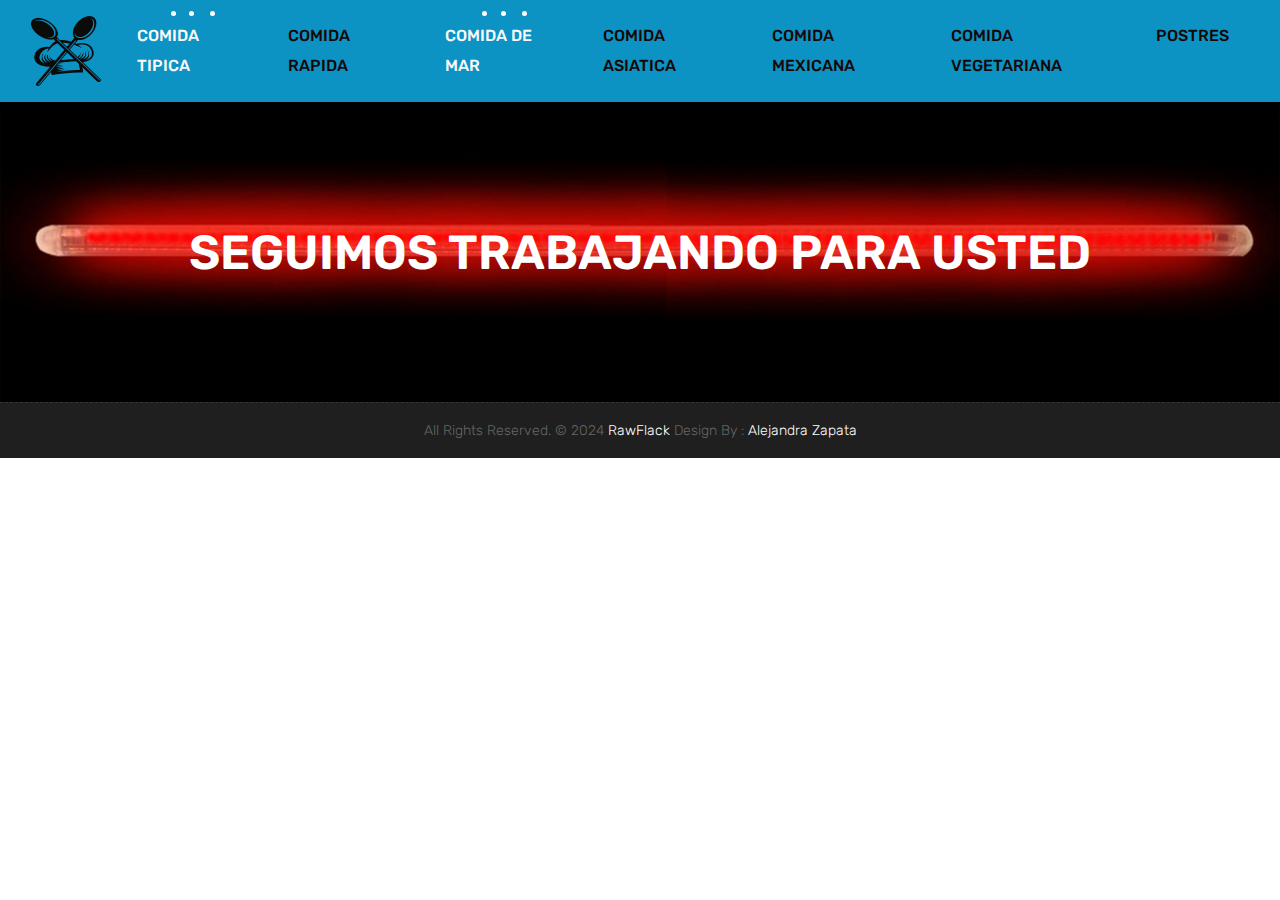
==== comidademar.html @ c29a2902 "Initial commit" ====
<!DOCTYPE html>
<html lang="es">

    <!-- Basic -->
    <meta charset="utf-8">
    <meta http-equiv="X-UA-Compatible" content="IE=edge">   
   
    <!-- Mobile Metas -->
    <meta name="viewport" content="width=device-width, initial-scale=1">
 
     <!-- Site Metas -->
    <title>RawFlack</title>  
    <meta name="keywords" content="">
    <meta name="description" content="">
    <meta name="author" content="">

    <!-- Site Icons -->
    <link rel="shortcut icon" href="Logo.png" type="image/x-icon" />
    <link rel="apple-touch-icon" href="images/apple-touch-icon.png">

    <!-- Bootstrap CSS -->
    <link rel="stylesheet" href="css/bootstrap.min.css">
    <!-- Site CSS -->
    <link rel="stylesheet" href="style.css">
    <!-- ALL VERSION CSS -->
    <link rel="stylesheet" href="css/versions.css">
    <!-- Responsive CSS -->
    <link rel="stylesheet" href="css/responsive.css">
    <!-- Custom CSS -->
    <link rel="stylesheet" href="css/custom.css">

    <!-- Modernizer for Portfolio -->
    <script src="js/modernizer.js"></script>

    <!--[if lt IE 9]>
      <script src="https://oss.maxcdn.com/libs/html5shiv/3.7.0/html5shiv.js"></script>
      <script src="https://oss.maxcdn.com/libs/respond.js/1.4.2/respond.min.js"></script>
    <![endif]-->

</head>
<body class="host_version"> 

	<!-- Modal -->
	<div class="modal fade" id="login" tabindex="-1" role="dialog" aria-labelledby="myModalLabel">
	  <div class="modal-dialog modal-dialog-centered modal-lg" role="document">
		<div class="modal-content">
			<div class="modal-header tit-up">
				<button type="button" class="close" data-dismiss="modal" aria-hidden="true">&times;</button>
				<h4 class="modal-title">Customer Login</h4>
			</div>
			<div class="modal-body customer-box">
				<!-- Nav tabs -->
				<ul class="nav nav-tabs">
					<li><a class="active" href="#Login" data-toggle="tab">Ingresar</a></li>
					<li><a href="#Registration" data-toggle="tab">Resgistrarse</a></li>
				</ul>
				<!-- Tab panes -->
				<div class="tab-content">
					<div class="tab-pane active" id="Login">
						<form role="form" class="form-horizontal">
							<div class="form-group">
								<div class="col-sm-12">
									<input class="form-control" id="email1" placeholder="Name" type="text">
								</div>
							</div>
							<div class="form-group">
								<div class="col-sm-12">
									<input class="form-control" id="exampleInputPassword1" placeholder="Email" type="email">
								</div>
							</div>
							<div class="row">
								<div class="col-sm-10">
									<button type="submit" class="btn btn-light btn-radius btn-brd grd1">
										Submit
									</button>
									<a class="for-pwd" href="javascript:;">Forgot your password?</a>
								</div>
							</div>
						</form>
					</div>
					<div class="tab-pane" id="Registration">
						<form role="form" class="form-horizontal">
							<div class="form-group">
								<div class="col-sm-12">
									<input class="form-control" placeholder="Name" type="text">
								</div>
							</div>
							<div class="form-group">
								<div class="col-sm-12">
									<input class="form-control" id="email" placeholder="Email" type="email">
								</div>
							</div>
							<div class="form-group">
								<div class="col-sm-12">
									<input class="form-control" id="mobile" placeholder="Mobile" type="email">
								</div>
							</div>
							<div class="form-group">
								<div class="col-sm-12">
									<input class="form-control" id="password" placeholder="Password" type="password">
								</div>
							</div>
							<div class="row">							
								<div class="col-sm-10">
									<button type="button" class="btn btn-light btn-radius btn-brd grd1">
										Guardar &amp; Continuar
									</button>
									<button type="button" class="btn btn-light btn-radius btn-brd grd1">
										Cancelar</button>
								</div>
							</div>
						</form>
					</div>
				</div>
			</div>
		</div>
	  </div>
	</div>

    <!-- LOADER -->
	<div id="preloader">
		<div class="loader-container">
			<div class="progress-br float shadow">
				<div class="progress__item"></div>
			</div>
		</div>
	</div>
	<!-- END LOADER -->	

   <!-- Start header -->
   <header class="top-navbar">
	<nav class="navbar navbar-expand-lg navbar-light bg-light">     
		<div class="container-fluid">
			<a class="navbar-brand" href="index.html">
				<img src="Logo.png" width="70" height="70"/>
			</a>
			<button class="navbar-toggler" type="button" data-toggle="collapse" data-target="#navbars-host" aria-controls="navbars-rs-food" aria-expanded="false" aria-label="Toggle navigation">
				<span class="icon-bar"></span>
				<span class="icon-bar"></span>
				<span class="icon-bar"></span>
			</button>
			<div class="collapse navbar-collapse" id="navbars-host">
				<ul class="navbar-nav ml-auto">
					<li class="nav-item active"><a class="nav-link" href="ComidaTipica.html">COMIDA TIPICA</a></li>
					<li class="nav-item"><a class="nav-link" href="ComidaRapida.html">COMIDA RAPIDA</a></li>
					<li class="nav-item active"><a class="nav-link" href="Comidademar.html">COMIDA DE MAR</a></li>
					<li class="nav-item"><a class="nav-link" href="Comidaasiatica.html">COMIDA ASIATICA</a></li>
					<li class="nav-item"><a class="nav-link" href="Comidamexicana.html">COMIDA MEXICANA</a></li>
					<li class="nav-item"><a class="nav-link" href="comidavegetariana.html">COMIDA VEGETARIANA</a></li>
					<li class="nav-item"><a class="nav-link" href="postres.html">POSTRES</a></li>
			</div>
		</div>
	</nav>
</header>
	<!-- End header -->
	
	<div class="all-title-box"> 
		<div class="container text-center">
			<h1>SEGUIMOS TRABAJANDO PARA USTED<span class="m_1"></span></h1>
		</div>
	</div>
	

				
            </div><!-- end row -->
        </div><!-- end container -->
    </div><!-- end section -->
 
</div>
                       
</div><!-- end clearfix -->
</div><!-- end col -->

</div><!-- end row -->
</div><!-- end container -->
</footer><!-- end footer -->

      <div class="copyrights">
        <div class="container">
            <div class="footer-distributed">
                <div class="footer-center">                   
                    <p class="footer-company-name">All Rights Reserved. &copy; 2024 <a href="#">RawFlack</a> Design By : <a href="https://html.design/">Alejandra Zapata</a></p>
                </div>
            </div>
        </div><!-- end container -->
    </div><!-- end copyrights -->

	<a href="#" id="scroll-to-top" class="dmtop global-radius"><i class="fa fa-angle-up"></i></a>

    <script src="js/all.js"></script>
    <!-- ALL PLUGINS -->
    <script src="js/custom.js"></script>
	<script src="js/timeline.min.js"></script>
	<script>
		timeline(document.querySelectorAll('.timeline'), {
			forceVerticalMode: 700,
			mode: 'horizontal',
			verticalStartPosition: 'left',
			visibleItems: 4
		});
	</script>
</body>
</html>
---- style.css ----
/*------------------------------------------------------------------
    IMPORT FONTS
-------------------------------------------------------------------*/

@import url('https://fonts.googleapis.com/css?family=Rubik:300,300i,400,400i,500,500i,700,700i,900,900i');

/*------------------------------------------------------------------
    IMPORT FILES
-------------------------------------------------------------------*/

@import url(css/animate.css);
@import url(css/animate.min.css);
@import url(css/bootstrap-touch-slider.css);
@import url(css/flaticon.css);
@import url(css/timeline.min.css);
@import url(css/prettyPhoto.css);
@import url(css/owl.carousel.css);
@import url(css/font-awesome.min.css);

/*------------------------------------------------------------------
    SKELETON
-------------------------------------------------------------------*/

body {
    color: #333333;
    font-size: 14px;
    font-family: 'Rubik', sans-serif;
    line-height: 1.80857;
}

body.demos .section {
    background: url(images/bg.png) repeat top center #f2f3f5;
}

body.demos .section-title img {
    max-width: 280px;
    display: block;
    margin: 10px auto;
}

a h2 {
    color:#3366BB
}

body.demos .service-widget h3 {
    border-bottom: 1px solid #ededed;
    font-size: 18px;
    padding: 20px 0;
    background-color: #ffffff;
}

body.demos .service-widget {
    margin: 0 0 30px;
    padding: 30px;
    background-color: #fff
}

body.demos .container-fluid {
    max-width: 1080px
}

html, body{
	height: 100%;
}


a {
    color: #1f1f1f;
    text-decoration: none !important;
    outline: none !important;
    -webkit-transition: all .3s ease-in-out;
    -moz-transition: all .3s ease-in-out;
    -ms-transition: all .3s ease-in-out;
    -o-transition: all .3s ease-in-out;
    transition: all .3s ease-in-out;
}

h1,
h2,
h3,
h4,
h5,
h6 {
    letter-spacing: 0;
    font-weight: normal;
    position: relative;
    padding: 0 0 10px 0;
    font-weight: normal;
    line-height: 120% !important;
    color: #1f1f1f;
    margin: 0
}

h1 {
    font-size: 24px
}

h2 {
    font-size: 22px
}

h3 {
    font-size: 18px
}

h4 {
    font-size: 16px
}

h5 {
    font-size: 14px
}

h6 {
    font-size: 13px
}

h1 a,
h2 a,
h3 a,
h4 a,
h5 a,
h6 a {
    color: #212121;
    text-decoration: none!important;
    opacity: 1
}

h1 a:hover,
h2 a:hover,
h3 a:hover,
h4 a:hover,
h5 a:hover,
h6 a:hover {
    opacity: .8
}

a {
    color: #1f1f1f;
    text-decoration: none;
    outline: none;
}

a,
.btn {
    text-decoration: none !important;
    outline: none !important;
    -webkit-transition: all .3s ease-in-out;
    -moz-transition: all .3s ease-in-out;
    -ms-transition: all .3s ease-in-out;
    -o-transition: all .3s ease-in-out;
    transition: all .3s ease-in-out;
}

.btn-custom {
    margin-top: 20px;
    background-color: transparent !important;
    border: 2px solid #ddd;
    padding: 12px 40px;
    font-size: 16px;
}

.lead {
    font-size: 18px;
    line-height: 30px;
    color: #767676;
    margin: 0;
    padding: 0;
}

blockquote {
    margin: 20px 0 20px;
    padding: 30px;
}


/*------------------------------------------------------------------
    WP CORE
-------------------------------------------------------------------*/

.first {
    clear: both
}

.last {
    margin-right: 0
}

.alignnone {
    margin: 5px 20px 20px 0;
}

.aligncenter,
div.aligncenter {
    display: block;
    margin: 5px auto 5px auto;
}

.alignright {
    float: right;
    margin: 10px 0 20px 20px;
}

.alignleft {
    float: left;
    margin: 10px 20px 20px 0;
}

a img.alignright {
    float: right;
    margin: 10px 0 20px 20px;
}

a img.alignnone {
    margin: 10px 20px 20px 0;
}

a img.alignleft {
    float: left;
    margin: 10px 20px 20px 0;
}

a img.aligncenter {
    display: block;
    margin-left: auto;
    margin-right: auto
}

.wp-caption {
    background: #fff;
    border: 1px solid #f0f0f0;
    max-width: 96%;
    /* Image does not overflow the content area */
    padding: 5px 3px 10px;
    text-align: center;
}

.wp-caption.alignnone {
    margin: 5px 20px 20px 0;
}

.wp-caption.alignleft {
    margin: 5px 20px 20px 0;
}

.wp-caption.alignright {
    margin: 5px 0 20px 20px;
}

.wp-caption img {
    border: 0 none;
    height: auto;
    margin: 0;
    max-width: 98.5%;
    padding: 0;
    width: auto;
}

.wp-caption p.wp-caption-text {
    font-size: 11px;
    line-height: 17px;
    margin: 0;
    padding: 0 4px 5px;
}


/* Text meant only for screen readers. */

.screen-reader-text {
    clip: rect(1px, 1px, 1px, 1px);
    position: absolute !important;
    height: 1px;
    width: 1px;
    overflow: hidden;
}

.screen-reader-text:focus {
    background-color: #f1f1f1;
    border-radius: 3px;
    box-shadow: 0 0 2px 2px rgba(0, 0, 0, 0.6);
    clip: auto !important;
    color: #21759b;
    display: block;
    font-size: 14px;
    font-size: 0.875rem;
    font-weight: bold;
    height: auto;
    left: 5px;
    line-height: normal;
    padding: 15px 23px 14px;
    text-decoration: none;
    top: 5px;
    width: auto;
    z-index: 100000;
    /* Above WP toolbar. */
}

/*------------------------------------------------------------------
    LOADER
-------------------------------------------------------------------*/

.loader-container {
  position: absolute;
  top: 0;
  left: 0;
  width: 100%;
  height: 100%;
  z-index:8888;
}
.loader-container:before {
  content: '';
  position: absolute;
  top: 0;
  left: 0;
  width: 100%;
  height: 50%;
  background: #ee1224;
  z-index: -1;
  transition: top 1.2s linear 3.1s;
}
.loader-container:after {
  content: '';
  position: absolute;
  bottom: 0;
  left: 0;
  width: 100%;
  height: 50%;
  background: #ee1224;
  z-index: -1;
  transition: bottom 1.2s linear 3.1s;
}
.loader-container.done:before {
  top: -50%;
}
.loader-container.done:after {
  bottom: -50%;
}

.progress-br {
  position: absolute;
  top: 50%;
  left: 50%;
  transform: translateX(-50%) translateY(-50%);
  transform-origin: center;
}
.progress-br .progress__item {
  text-align: center;
  width: 100px;
  height: 100px;
  line-height: 100px;
  border: 2px solid #fff;
  border-radius: 50%;
}
.progress-br .progress__item:before {
  content: '';
  position: absolute;
  top: 0;
  left: 50%;
  margin-top: -3px;
  margin-left: 0px;
  width: 50px;
  height: 50px;
  border-top: solid 10px #fff;
  border-right: solid 10px #fff;
  border-top-right-radius: 100%;
  transform-origin: left bottom;
  -webkit-animation: spin 3s linear infinite;
}
.progress-br.float .progress__item:before {
  border-top-width: 50px;
  margin-top: 0px;
  height: 50px;
}

.progress-br.float.shadow:before {
  border-top-width: 50px;
  margin-top: -50px;
  height: 50px;
}
.progress-br.shadow:before {
  content: '';
  position: absolute;
  top: 50%;
  left: 50%;
  margin: -50px 0 0 50px;
  width: 50px;
  height: 50px;
  border-top: solid 10px #6e912d;
  border-right: solid 10px #6e912d;
  border-top-right-radius: 100%;
  z-index: -1;
  transform-origin: left bottom;
  -webkit-animation: spin 3s linear infinite;
}
.progress-br.shadow:after {
  content: '';
  position: absolute;
  top: 50%;
  left: 50%;
  width: 100px;
  height: 100px;
  color: #6e912d;
  text-align: center;
  line-height: 100px;
  border: 2px solid #6e912d;
  border-radius: 50%;
  margin: -50px 0 0 -0px;
  z-index: -1;
  transform-origin: center;
}
.progress-br.done .progress__item {
  opacity: 0;
  -webkit-animation: done 3.1s;
  transition: opacity 0.3s linear 3.1s;
}
.progress-br.done .progress__item:before {
  display: none;
}
.progress-br.done:before {
  display: none;
}
.progress-br.done:after {
  opacity: 0;
  -webkit-animation: done 3.1s;
  transition: opacity 0.15s linear 3.1s;
}

@-webkit-keyframes done {
  10% {
    transform: scale(1.1);
  }
  20% {
    transform: scale(0.9);
  }
  30% {
    transform: scale(1.07);
  }
  40% {
    transform: scale(0.93);
  }
  50% {
    transform: scale(1.04);
  }
  60% {
    transform: scale(0.97);
  }
  80% {
    transform: scale(1.01);
  }
  90% {
    transform: scale(0.99);
  }
  100% {
    transform: scale(1);
  }
}
@-webkit-keyframes spin {
  100% {
    -webkit-transform: rotate(360deg);
  }
}

.shadow{
	box-shadow: none !important;
}

/*------------------------------------------------------------------
    HEADER
-------------------------------------------------------------------*/


.top-navbar .bg-light{
	background: #0c93c4 !important;
}

.top-navbar .navbar-light .navbar-nav .nav-link{
	color: #170808;
	font-size: 16px;
	font-weight: 500;
}

.top-navbar .navbar-light .navbar-nav .nav-item{
	position: relative;
	display: inline-block;
	padding: 15px 0px;
	margin: 0px 20px;
}
.top-navbar .navbar-light .navbar-nav .nav-item .nav-link{
	padding: 6px 0px;
	position: relative;
	display: block;
	line-height: 30px;
	letter-spacing: 0px;
	text-transform: uppercase;
}

.top-navbar .navbar-light .navbar-nav .nav-item::after {
    position: absolute;
    content: '';
    left: 50%;
    bottom: auto;
    top: 11px;
    width: 5px;
	height: 5px;
    opacity: 0;
    margin-left: -3px;
    background-color: #ffffff;
	border-radius: 50px;
    -webkit-transform: translateY(0px);
    transform: translateY(0px);
    transition: all 900ms ease;
    -webkit-transition: all 900ms ease;
    -ms-transition: all 900ms ease;
    -o-transition: all 900ms ease;
    -moz-transition: all 900ms ease;
}

.top-navbar .navbar-light .navbar-nav .nav-item .nav-link::before {
    position: absolute;
    content: '';
    left: 0%;
    bottom: auto;
    top: -4px;
    width: 5px;
	height: 5px;
	border-radius: 50px;
    opacity: 0;
    margin-left: -10px;
    background-color: #ffffff;
    -webkit-transform: translateY(0px);
    transform: translateY(0px);
    transition: all 900ms ease;
    -webkit-transition: all 900ms ease;
    -ms-transition: all 900ms ease;
    -o-transition: all 900ms ease;
    -moz-transition: all 900ms ease;
}

.top-navbar .navbar-light .navbar-nav .nav-item .nav-link::after {
    position: absolute;
    content: '';
    right: 0%;
    left: auto;
    bottom: auto;
    top: -4px;
    width: 5px;
	height: 5px;
	border-radius: 50px;
	border: none !important;
    opacity: 0;
    margin-right: -11px;
    background-color: #ffffff;
    transition: all 900ms ease;
    -webkit-transition: all 900ms ease;
    -ms-transition: all 900ms ease;
    -o-transition: all 900ms ease;
    -moz-transition: all 900ms ease;
}

.top-navbar .navbar-light .navbar-nav .nav-item.active::after{
	opacity: 1;
}

.top-navbar .navbar-light .navbar-nav .nav-item.active .nav-link::before {
	opacity: 1;
	left: 40%;
}
.top-navbar .navbar-light .navbar-nav .nav-item.active .nav-link{
	color: #fbfaf9;
}
.top-navbar .navbar-light .navbar-nav .nav-item.active .nav-link::after{
	opacity: 1;
	right: 40%;
}

.top-navbar .navbar-light .navbar-nav .nav-item:hover::after{
	opacity: 1;
}

.top-navbar .navbar-light .navbar-nav .nav-item .nav-link:hover::before{
	opacity: 1;
	left: 40%;
}
.top-navbar .navbar-light .navbar-nav .nav-item .nav-link:hover{
	color: #13a7fd;
}
.top-navbar .navbar-light .navbar-nav .nav-item .nav-link:hover::after{
	opacity: 1;
	right: 40%;
}

.dropdown:hover>.dropdown-menu {
  display: block;
}

.dropdown>.dropdown-toggle:active {
    pointer-events: none;
}

.dropdown:hover>.dropdown-menu .dropdown-item{
	padding-left: 10px;
}


.top-navbar.fixed-menu .bg-light {
    position: fixed;
    top: 0;
    width: 100%;
    z-index: 9999;
    visibility: visible;
    transform: translate(0,0) scale(1);
    transition: .3s;
}

.top-navbar .bg-light {
    padding-top: 0px;
    padding-bottom: 0px;
    box-shadow: 0 0 18px 0 rgba(0,0,0,.12);
}

.top-navbar .navbar-light .navbar-nav li .dropdown-menu {
    box-shadow: 0 2px 12px 0 rgba(0,0,0,.12);
    border: none;
    border-radius: 0px;
    margin: 0px;
	padding: 10px;
}

.top-navbar .navbar-light .navbar-nav li .dropdown-menu a:hover{
	background: #eea412;
	color: #ffffff;
}

.navbar-right li a{
	position: relative;
	font-size: 18px;
	display: inline-block;
}
.navbar-right li a,
.navbar-right li a.hover-btn-new::after {
	-webkit-transition: all 0.3s;
	-moz-transition: all 0.3s;
	-o-transition: all 0.3s;
	transition: all 0.3s;
}

.navbar-right li a.hover-btn-new::before,
.navbar-right li a.hover-btn-new::after {
  background: #eea412;
  content: '';
  position: absolute;
  z-index: 1;
}

.navbar-right li a.hover-btn-new:hover span {
  color: #ffffff;
}
.navbar-right li a.hover-btn-new::before {
  height: 100%;
  left: 0;
  top: 0;
  width: 100%;
}
.navbar-right li a.hover-btn-new::after {
  background: #ffffff !important;
  height: 100%;
  left: 0;
  top: 0;
  width: 100%;
}
.navbar-right li a.hover-btn-new span{
	position: relative;
	z-index: 2;
	color: #333333;
}
.navbar-right li a.hover-btn-new:hover:after {
  height: 0;
  left: 50%;
  top: 50%;
  width: 0;
}


.navbar-toggler{
	background: #ffffff;
	border-radius: 0px;
	padding: 10px 10px;
}

.navbar-toggler .icon-bar {
    display: block;
    width: 22px;
    height: 2px;
    border-radius: 1px;
	background: #333333;
}
.navbar-toggler .icon-bar + .icon-bar {
    margin-top: 4px;
}

.navbar-toggler:hover{
	background: #eea412;
}

.navbar-toggler:hover .icon-bar{
	background: #ffffff;
}


.box-slider{
	height: 100%;
}


.box-slider .carousel-control-prev{
	border-radius: 2px;
	background: #0c93c4;
	position: absolute;
	left: 0px;
	font-size: 38px;
	top: 40%;
	width: 60px;
	height: 60px;
	line-height: 20px;
	opacity: 1;
}
.box-slider .carousel-control-next{
	border-radius: 2px;
	background: #0c93c4;
	position: absolute;
	right: 0px;
	font-size: 38px;
	top: 40%;
	width: 60px;
	height: 60px;
	line-height: 20px;
	opacity: 1;
}

.first-section .big-tagline a{
	background: none;
	position: relative;
	display: inline-block;
	font-size: 18px;
	color: #333333;
	font-weight: 500;
}


.big-tagline a,
.big-tagline a.hover-btn-new::after {
	-webkit-transition: all 0.3s;
	-moz-transition: all 0.3s;
	-o-transition: all 0.3s;
	transition: all 0.3s;
}

.big-tagline a.hover-btn-new::before,
.big-tagline a.hover-btn-new::after {
  background: #fff;
  content: '';
  position: absolute;
  z-index: 1;
}

.big-tagline a.hover-btn-new:hover span {
  color: #eea412;
}

.hover-btn-new::before {
  height: 100%;
  left: 0;
  top: 0;
  width: 100%;
}

.hover-btn-new::after {
  background: #eea412 !important;
  height: 100%;
  left: 0;
  top: 0;
  width: 100%;
}
.hover-btn-new span{
	position: relative;
	z-index: 2;
}

.hover-btn-new:hover:after {
  height: 0;
  left: 50%;
  top: 50%;
  width: 0;
}


.first-section .big-tagline a:hover{
	color: #333333;
}
.box-slider .carousel-inner{
	height: 100%;
}
.box-slider .carousel-item{
	height: 100%;
	width: 100%;
}



/*------------------------------------------------------------------
    SECTIONS
-------------------------------------------------------------------*/

.dbcolor{
	background: #eea412;
}

.parallax {
    background-attachment: fixed;
    background-size: cover;
    padding: 120px 0;
    position: relative;
    width: 100%;
}

.parallax.parallax-off {
    background-attachment: fixed !important;
    display: block;
    overflow: hidden;
    position: relative;
    background-position: center center;
    vertical-align: sub;
    width: 100%;
    z-index: 2;
}

.no-scroll-xy {
    overflow: hidden !important;
    -webkit-transition: all .4s ease-in-out;
    -moz-transition: all .4s ease-in-out;
    -ms-transition: all .4s ease-in-out;
    -o-transition: all .4s ease-in-out;
    transition: all .4s ease-in-out;
}

.section {
    display: block;
    position: relative;
    overflow: hidden;
    padding: 70px 0;
}

.noover {
    overflow: visible;
}

.noover .btn-dark {
    border: 0 !important;
}

.nopad {
    padding: 0;
}

.nopadtop {
    padding-top: 0;
}

.section.wb {
    background-color: #ffffff;
}

.section.lb {
    background-color: #f2f3f5;
}

.section.db {
    background-color: #1f1f1f;
}

.section.color1 {
    background-color: #448AFF;
}
.section.cl {
	background-color: #2d3032;
}

.hover-btn-new{
	color: #ffffff;
	display: inline-block;
	font-weight: 400;
	line-height: 46px;
	padding: 0 17px;
	text-transform: uppercase;
	position: relative;
	border: 2px solid #fff;
	font-size: 14px;
	-webkit-transition: all 0.3s ease-in-out;
	-moz-transition: all 0.3s ease-in-out;
	-ms-transition: all 0.3s ease-in-out;
	-o-transition: all 0.3s ease-in-out;
	transition: all 0.3s ease-in-out;
	border-radius: 2px;
}

.orange{
	border-color: #ee1224;
}

.first-section {
    position: relative;
    overflow: hidden;
    height: 100%;	
	vertical-align: middle;
}

.first-section::before {
    content: "";
    position: absolute;
    height: 100%;
    width: 100%;
	top: 0px;
	left: 0px;
    display: block;
    background: rgba(0,0,0,0.5);
}

.first-section h2 {
    color: #ffffff;
    font-size: 68px;
    font-weight: 300;
    text-transform: capitalize;
    display: block;
    margin: 0;
    padding: 0 0 30px;
    position: relative;
}

.first-section h2 strong{
	color: #ee1224;
}

.first-section .lead {
    font-size: 21px;
    font-weight: 300;
    padding: 0 0 40px;
    margin: 0;
    line-height: inherit;
    color: #ffffff;
}

.macbookright {
    width: 980px;
    position: absolute;
    right: -15%;
    bottom: -6%;
}

.section-title {
    display: block;
    position: relative;
    margin-bottom: 60px;
}

.section-title p {
    color: #999;
    font-weight: 400;
    font-size: 18px;
    line-height: 33px;
    margin: 0;
}

.section-title h3 {
    font-size: 42px;
    font-weight: 500;
    line-height: 62px;
    margin: 0 0 25px;
    padding: 0;
    text-transform: none;
}

.section.colorsection p,
.section.colorsection h3,
.section.db h3 {
    color: #ffffff;
}


.box-slider .first-section{
	display: table;
	position: relative;
	width: 100%;
}
.dtab{
	display: table-cell;
	vertical-align: middle;
}


.page-section{
	padding: 70px 0px; 
}

.customwidget a{
	position: relative;
	padding: 13px 40px;
	font-size: 18px;
	display: inline-block;
}


.customwidget a,
.customwidget a.hover-btn-new::after {
	-webkit-transition: all 0.3s;
	-moz-transition: all 0.3s;
	-o-transition: all 0.3s;
	transition: all 0.3s;
}

.customwidget a.hover-btn-new::before,
.customwidget a.hover-btn-new::after {
  background: #9dc15b;
  content: '';
  position: absolute;
  z-index: 1;
}

.customwidget a.hover-btn-new:hover span {
  color: #333333;
}
.customwidget a.hover-btn-new::before {
  height: 100%;
  left: 0;
  top: 0;
  width: 100%;
}
.customwidget a.hover-btn-new::after {
  background: #333333 !important;
  height: 100%;
  left: 0;
  top: 0;
  width: 100%;
}
.customwidget a.hover-btn-new span{
	position: relative;
	z-index: 2;
	color: #fff;
}
.customwidget a.hover-btn-new:hover:after {
	height: 0;
	left: 50%;
	top: 50%;
	width: 0;
}
.message-box a{
	position: relative;
	font-size: 18px;
	display: inline-block;
}
.message-box a,
.message-box a.hover-btn-new::after {
	-webkit-transition: all 0.3s;
	-moz-transition: all 0.3s;
	-o-transition: all 0.3s;
	transition: all 0.3s;
}
.message-box a.hover-btn-new::before,
.message-box a.hover-btn-new::after {
	background: #e4e82b;
	content: '';
	position: absolute;
	z-index: 1;
}

.message-box a.hover-btn-new:hover span {
  color: #333333;
}
.message-box a.hover-btn-new::before {
  height: 100%;
  left: 0;
  top: 0;
  width: 100%;
}
.message-box a.hover-btn-new::after {
  background: #333333 !important;
  height: 100%;
  left: 0;
  top: 0;
  width: 100%;
}
.message-box a.hover-btn-new span{
	position: relative;
	z-index: 2;
	color: #fff;
}
.message-box a.hover-btn-new:hover:after {
  height: 0;
  left: 50%;
  top: 50%;
  width: 0;
}


.customwidget{
	margin-top: 30px;
}

.hmv-box{
	padding: 60px 0px; 
}
.inner-hmv{
	padding: 15px;
	box-shadow: 0 0px 10px rgba(0,0,0,.1);
	position: relative;
	overflow: hidden;
}
.icon-box-hmv{
	width: 100px;
	height: 100px;
	line-height: 100px;
	text-align: center;
	border: 3px solid #4babb1;
	border-radius: 6px;
	margin-bottom: 20px;
	-webkit-transition: all 0.3s;
	-moz-transition: all 0.3s;
	-o-transition: all 0.3s;
	transition: all 0.3s;
}
.icon-box-hmv i{
	font-size: 60px;
	color: #eea412;
}
.inner-hmv h3{
	font-size: 28px;
	color: #212121;
    font-weight: 500;
	margin-bottom: 20px;
	padding: 0px;
	-webkit-transition: all 0.3s;
	-moz-transition: all 0.3s;
	-o-transition: all 0.3s;
	transition: all 0.3s;
}
.inner-hmv p{
	margin: 0px;
}

.inner-hmv:hover .icon-box-hmv{
	border: 3px solid #eea412;
}
.inner-hmv:hover .icon-box-hmv i{
	color: #4babb1;
}
.inner-hmv:hover h3{
	color: #eea412;
}
.tr-pa{
	font-size: 170px;
	color: #fbfbfb;
    position: absolute;
    top: -20px;
    right: -10px;
    line-height: 125px;
	font-weight: 700;
	opacity: 0;
	-webkit-transition: all 0.3s;
	-moz-transition: all 0.3s;
	-o-transition: all 0.3s;
	transition: all 0.3s;
}
.inner-hmv:hover .tr-pa{
	opacity: 1;
	-webkit-transition: all 0.3s;
	-moz-transition: all 0.3s;
	-o-transition: all 0.3s;
	transition: all 0.3s;
}


/*------------------------------------------------------------------
    PORTFOLIO
-------------------------------------------------------------------*/

.item-h2,
.item-h1 {
    height: 100% !important;
    height: auto !important;
}

.isotope-item {
    z-index: 2;
    padding: 0;
}

.isotope-hidden.isotope-item {
    pointer-events: none;
    z-index: 1;
}

.isotope,
.isotope .isotope-item {
    /* change duration value to whatever you like */
    -webkit-transition-duration: 0.8s;
    -moz-transition-duration: 0.8s;
    transition-duration: 0.8s;
}

.isotope {
    -webkit-transition-property: height, width;
    -moz-transition-property: height, width;
    transition-property: height, width;
}

.isotope .isotope-item {
    -webkit-transition-property: -webkit-transform, opacity;
    -moz-transition-property: -moz-transform, opacity;
    transition-property: transform, opacity;
}

.portfolio-filter ul {
    padding: 0;
    z-index: 2;
    display: block;
    position: relative;
    margin: 0;
}

.portfolio-filter ul li {
    border-radius: 0;
    display: inline-block;
    margin: 0 5px 0 0;
    text-decoration: none;
    text-transform: uppercase;
    vertical-align: middle;
}

.portfolio-filter ul li:last-child:after {
    content: "";
}

.portfolio-filter ul li .btn-dark {
    box-shadow: none;
    background-color: transparent;
    border: 1px solid #e6e7e6 !important;
    color: #1f1f1f;
    font-weight: 400;
    font-size: 13px;
    padding: 10px 30px;
}

.da-thumbs {
    list-style: none;
    position: relative;
    padding: 0;
}

.da-thumbs .pitem {
    margin: 0;
    padding: 15px;
    position: relative;
}

.da-thumbs .pitem a,
.da-thumbs .pitem a img {
    display: block;
    position: relative;
}

.da-thumbs .pitem a {
    overflow: hidden;
}

.da-thumbs .pitem a div {
    position: absolute;
    background-color: rgba(0, 0, 0, 0.8);
    width: 100%;
    height: 100%;
}

.da-thumbs .pitem a div h3 {
    display: block;
    color: #ffffff;
    font-size: 20px;
    padding: 30px 15px;
    text-transform: capitalize;
    font-weight: normal;
}

.da-thumbs .pitem a div h3 small {
    display: block;
    color: #ffffff;
    margin-top: 5px;
    font-size: 13px;
    font-weight: 300;
}

.da-thumbs .pitem a div i {
    background-color: #1f1f1f;
    position: absolute;
    color: #ffffff !important;
    bottom: 0;
    font-size: 15px;
    z-index: 12;
    right: 0;
    width: 40px;
    height: 40px;
    line-height: 40px;
    text-align: center;
}


/*------------------------------------------------------------------
    TESTIMONIALS
-------------------------------------------------------------------*/

.logos img {
    margin: auto;
    display: block;
    text-align: center;
    width: 100%;
    opacity: 0.3;
}

.logos img:hover {
    opacity: 1;
}

.desc h3 i {
    color: #eea412;
    font-size: 37px;
    vertical-align: middle;
    margin-right: 12px;
}

.desc {
    padding: 30px;
    position: relative;
    background: #000;
    border: none;
	border-radius: 2px;
}

.testi-meta {
    display: block;
    margin-top: 20px;
	margin-bottom: 20px;
}

.testi-meta img{
	display: inline-block !important; 
}
#testimonials{
	position: relative;
}
#testimonials:before{
	background: rgba(0,0,0,0.8);
	content: "";
	position: absolute;
	top: 0px;
	left: 0px;
	width: 100%;
	height: 100%;
}
.testimonial h4 {
    font-size: 18px;
    color: #ffffff;
    padding: 13px 0 0;
}

.testimonial img {
    max-width: 55px;
}

.testimonial small {
    margin-top: 7px;
    font-size: 16px;
    display: block;
}

.testimonial {
    background-color: transparent;
	max-width: 550px;
	width: 100%;
	margin: 0 auto;
	text-align: center;
}

.testimonial h3 {
    padding: 0 0 10px;
    font-size: 20px;
    font-weight: 600;
}

.testimonial small,
.testimonial .lead {
    background-color: transparent;
    color: #aaa;
    display: block;
    font-size: 16px;
    font-style: normal;
    line-height: 30px;
    margin: 0;
    padding: 0;
    position: relative;
}

.testimonial p:after {
    display: none;
}

.testi-carousel.owl-carousel .owl-item.active.center .testimonial{
	-webkit-transform: scale(1.1);
	-ms-transform: scale(1.1);
	transform: scale(1.1);
	-webkit-transition: all 0.3s ease;
	-o-transition: all 0.3s ease;
	transition: all 0.3s ease;
}




/*------------------------------------------------------------------
    PRICING TABLES
-------------------------------------------------------------------*/

.pricing-table {
    margin: 0px;
    background: #fff;
    box-shadow: 0 5px 14px rgba(0, 0, 0, 0.1);
	border-radius: 2px;
}

.pricing-table i {
    width: 30px;
    color: #c2c2c2;
    display: inline-block;
    margin-right: 10px;
    padding-right: 5px;
    border-right: 1px solid #ececec;
}

.pricing-table .btn-dark {
    padding: 10px 24px;
    font-size: 15px;
}

.pricing-table strong {
    font-weight: 600;
    margin-right: 6px;
    color: #1f1f1f;
}

.pricing-table-header {
    padding: 30px 0 25px 0;
    background: #ffffff;
	border-radius: 2px;
}

.pricing-table-header h2 {
    font-size: 31px;
    margin: 0;
    padding: 0;
    font-weight: 500;
}

.pricing-table-header h3 {
    font-size: 15px;
    font-weight: 600;
    color: #aaaaaa;
    margin-top: 10px;
    text-transform: uppercase;
}

.pricing-table-space {
    height: 10px;
}

.pricing-table-text {
    margin: 15px 30px 0 30px;
    padding: 0 10px 15px 10px;
    border-bottom: 1px solid #ececec;
    font-weight: 300;
    line-height: 30px;
    color: #c2c2c2;
    font-size: 16px;
}

.pricing-table-text p {
    font-weight: 400;
}

.pricing-table-features {
    margin: 15px 30px 0 30px;
    padding: 0 10px 15px 30px;
    border-bottom: 1px solid #ececec;
    text-align: left;
    line-height: 30px;
    font-size: 16px;
    color: #c2c2c2;
}

.pricing-table-highlighted h3,
.pricing-table-highlighted h2 {
    color: #ffffff !important;
}

.pricing-table-sign-up {
    margin-top: 25px;
    padding-bottom: 30px;
}

.pricing-table-sign-up a{}
.pricing-table-sign-up a{
	position: relative;
	font-size: 18px;
	display: inline-block;
}
.pricing-table-sign-up a,
.pricing-table-sign-up a.hover-btn-new::after {
	-webkit-transition: all 0.3s;
	-moz-transition: all 0.3s;
	-o-transition: all 0.3s;
	transition: all 0.3s;
}

.pricing-table-sign-up a.hover-btn-new::before,
.pricing-table-sign-up a.hover-btn-new::after {
  background: #eea412;
  content: '';
  position: absolute;
  z-index: 1;
}

.pricing-table-sign-up a.hover-btn-new:hover span {
  color: #333333;
}
.pricing-table-sign-up a.hover-btn-new::before {
  height: 100%;
  left: 0;
  top: 0;
  width: 100%;
}
.pricing-table-sign-up a.hover-btn-new::after {
  background: #333333 !important;
  height: 100%;
  left: 0;
  top: 0;
  width: 100%;
}
.pricing-table-sign-up a.hover-btn-new span{
	position: relative;
	z-index: 2;
	color: #fff;
}
.pricing-table-sign-up a.hover-btn-new:hover:after {
  height: 0;
  left: 50%;
  top: 50%;
  width: 0;
}



.pricing-table:hover {
	transform: scale(1.05,1.06);
	-webkit-transform: scale(1.05,1.06);
	-moz-transform: scale(1.05,1.06);
	-o-transform: scale(1.05,1.06);
	transition: 0.5s all ease;
	-webkit-transition: 0.5s all ease;
	-moz-transition: 0.5s all ease;
	-o-transition: 0.5s all ease;
	-ms-transition: 0.5s all ease;
}

/* Highlighted table */

.pricing-table-highlighted {
    margin-top: 0;
}

.m130 {
    margin-top: 130px;
}

.nav-pills {
    border: 1px solid #e1e1e1;
	border-radius: 2px;
}

.nav-pills > li {
    width: 50%;
    padding: 10px;
    float: left;
    margin: 0 !important;
}

.nav-pills > li > a {
    margin: 0!important;
    text-align: center;
    background-color: #f4f4f4;
	display: block;
	padding: 10px 0px;
	border-radius: 2px;
}


/*------------------------------------------------------------------
    ICON BOXES
-------------------------------------------------------------------*/

.icon-wrapper {
    position: relative;
	padding: 15px;
	box-shadow: -1px 3px 30px rgba(0, 0, 0, 0.08);
    cursor: pointer;
    display: block;
    z-index: 1;
}

.icon-wrapper i {
    width: 75px;
    height: 75px;
    text-align: center;
    line-height: 75px;
    font-size: 48px;
    background-color: #333333;
    color: #ffffff;
    margin-top: 0;
	position: relative;
	z-index: 1;
}

.small-icons.icon-wrapper:hover i,
.small-icons.icon-wrapper:hover i:hover,
.small-icons.icon-wrapper i {
    width: auto !important;
    height: auto !important;
    line-height: 1 !important;
    padding: 0 !important;
    color: #e3e3e3 !important;
    background-color: transparent !important;
    background: none !important;
    margin-right: 10px !important;
    vertical-align: middle;
    font-size: 24px !important;
}

.small-icons.icon-wrapper h3 {
    font-size: 18px;
    padding-bottom: 5px;
}

.small-icons.icon-wrapper p {
    padding: 0;
    margin: 0;
}

.icon-wrapper h3 {
    font-size: 20px;
	font-weight: 500;
    padding: 0 0 15px;
    margin: 0;
}

.icon-wrapper p {
    margin-bottom: 0;
    padding-left: 95px;
}

.icon-wrapper p small {
    display: block;
    color: #999;
    margin-top: 10px;
    text-transform: none;
    font-weight: 600;
    font-size: 16px;
}

.icon-wrapper p small:hover a{
	color: #9dc15b;
}

.icon-wrapper p small:after {
    content: "\f105";
    font-family: FontAwesome;
    margin-left: 5px;
    font-size: 11px;
}

.table-responsive-sm .table td, .table-responsive-sm .table th {
	vertical-align: middle;
	white-space: nowrap;
}



/*------------------------------------------------------------------
    MESSAGE BOXES
-------------------------------------------------------------------*/

.align-items-center{
	margin-bottom: 30px;
}

.message-box{
	padding: 20px 0px;
}

.service-widget h3 {
    font-size: 21px;
    color: #ffffff;
    padding: 20px 0 12px;
    margin: 0;
}

.service-widget h3 a,
.section.wb .service-widget h3,
.section.lb .service-widget h3 {
    color: #1f1f1f;
}

.service-widget p {
    margin-bottom: 0;
    padding-bottom: 0;
}

.message-box h2 {
    text-transform: uppercase;
    padding: 0;
    margin: 0 0 5px;
    font-weight: 600;
    letter-spacing: 0.5px;
    font-size: 15px;
    color: #1ce8f6;
}

.message-box h2 {
    font-size: 38px;
    font-weight: 400;
    padding: 0 0 10px;
    margin: 0;
    line-height: 62px;
    margin-top: 0;
    text-transform: none;
}

.message-box p {
    margin-bottom: 20px;
}

.message-box .lead {
    padding-top: 10px;
    font-size: 19px;
    font-style: italic;
    color: #999;
    padding-bottom: 0;
}

.post-media {
    position: relative;
}

.post-media img {
    width: 100%;
}

.playbutton {
    position: absolute;
    color: #ffffff !important;
    top: 40%;
    font-size: 60px;
    z-index: 12;
    left: 0;
    right: 0;
    text-align: center;
    margin: -20px auto;
}

.hoverbutton {
    background-color: rgba(255, 255, 255, 0.8);
    position: absolute;
    color: #1f1f1f !important;
    top: 48%;
    font-size: 21px;
    z-index: 12;
    left: 0;
    opacity: 0;
    right: 0;
    width: 50px;
    height: 50px;
    line-height: 50px;
    text-align: center;
    margin: -20px auto;
}

.service-widget:hover .hoverbutton {
    opacity: 1;
}

hr.hr1 {
    position: relative;
    margin: 60px 0;
    border: 1px dashed #f2f3f5;
}

hr.hr2 {
    position: relative;
    margin: 17px 0;
    border: 1px dashed #f2f3f5;
}

hr.hr3 {
    position: relative;
    margin: 25px 0 30px 0;
    border: 1px dashed #f2f3f5;
}

hr.invis {
    border-color: transparent;
}

hr.invis1 {
    margin: 10px 0;
    border-color: transparent;
}

.section.parallax hr.hr1 {
    border-color: rgba(255, 255, 255, 0.1);
}

.sep1 {
    display: block;
    position: absolute;
    content: '';
    width: 40px;
    height: 40px;
    bottom: -20px;
    left: 50%;
    margin-left: -14px;
    background-color: #1f1f1f;
    -ms-transform: rotate(45deg);
    -webkit-transform: rotate(45deg);
    transform: rotate(45deg);
    z-index: 1;
}

.sep2 {
    display: block;
    position: absolute;
    content: '';
    width: 40px;
    height: 40px;
    top: -20px;
    left: 50%;
    margin-left: -14px;
    background-color: #1f1f1f;
    -ms-transform: rotate(45deg);
    -webkit-transform: rotate(45deg);
    transform: rotate(45deg);
    z-index: 1;
}


/* Divider Styles */

.divider-wrapper {
    width: 100%;
    box-shadow: 0 5px 14px rgba(0, 0, 0, 0.1);
    height: 540px;
    margin: 0 auto;
    position: relative;
}

.divider-wrapper:hover {
    cursor: none;
}

.divider-bar {
    position: absolute;
    width: 10px;
    left: 50%;
    top: -10px;
    bottom: -15px;
}

.code-wrapper {
    border: 1px solid #ffffff;
    display: block;
    overflow: hidden;
    width: 100%;
    height: 100%;
    position: relative;
    background: url("uploads/code.jpg") no-repeat;
}

.design-wrapper {
    overflow: hidden;
    position: absolute;
    top: 0;
    left: 0;
    right: 0;
    bottom: 0;
    -webkit-transform: translateX(50%);
    transform: translateX(50%);
}

.design-image {
    display: block;
    width: 100%;
    height: 100%;
    position: relative;
    -webkit-transform: translateX(-50%);
    transform: translateX(-50%);
    background: url("uploads/design.jpg") no-repeat;
}


/*------------------------------------------------------------------
    FEATURES
-------------------------------------------------------------------*/

.customwidget h1 {
    font-size: 44px;
    color: #333333;
    padding: 15px 0 25px;
    margin: 0;
    line-height: 1 !important;
    font-weight: 300;
}

.customwidget ul {
    padding: 0;
    display: block;
    margin-bottom: 30px;
}

.customwidget li i {
    margin-right: 5px;
}

.customwidget li {
    color: #333333;
    margin-right: 10px;
}

.image-center img {
    position: relative;
    margin: 0 0 -208px;
    z-index: 10;
    padding-right: 30px;
    text-align: center;
}

.customwidget p {
    font-style: normal;
    font-size: 18px;
    padding: 0 0 10px;
}

.img-center img {
    width: 100%;
    box-shadow: 0 5px 14px rgba(0, 0, 0, 0.1);
}

.img-center {
    margin: auto;
}

#features li p {
    margin-bottom: 0;
    padding-bottom: 0;
}

#features li {
    display: table;
    width: 100%;
    margin: 35px 0;
    cursor: pointer;
}

.features-left,
.features-right {
    padding: 0 10px;
}

.features-right li:last-child,
.features-left li:last-child {
    margin-bottom: 0px;
    padding-bottom: 0 !important;
}

.features-right li i,
.features-left li i {
    width: 68px;
    height: 68px;
    line-height: 68px;
    display: table;
    border-radius: 50%;
    font-size: 26px;
    background-color: #f2f3f5;
    margin: 0 auto 22px;
    position: relative;
    text-align: center;
    z-index: 55;
    transition: .4s;
    padding: 0;
}

#features i img {
    display: table;
    margin: 0 auto;
}

.features-left li i:before,
.features-right li i:before {
    text-align: center;
}

.features-right li i .ico-current,
.features-left li i .ico-current {
    opacity: 1;
    transition: .4s;
    visibility: visible;
}

.features-right li i .ico-hover,
.features-left li i .ico-hover {
    opacity: 0;
    transition: .4s;
    visibility: hidden;
    top: 19px;
}

.features-right li:hover .ico-current,
.features-left li:hover .ico-current {
    opacity: 0;
    transition: .4s;
    visibility: hidden;
}

.features-right li:hover .ico-hover,
.features-left li:hover .ico-hover {
    opacity: 1;
    transition: .4s;
    visibility: visible;
}

.features-right i {
    float: left;
}

.fr-inner {
    margin-left: 90px;
}

.features-left i {
    float: right;
}

.fl-inner {
    text-align: right;
    margin-right: 90px;
}

#features h4 {
    text-transform: capitalize;
    margin: 0;
    font-size: 19px;
}


/*------------------------------------------------------------------
    CONTACT
-------------------------------------------------------------------*/

.bootstrap-select {
    width: 100% \0;
    /*IE9 and below*/
}

.bootstrap-select > .dropdown-toggle {
    width: 100%;
    padding-right: 25px;
}

.has-error .bootstrap-select .dropdown-toggle,
.error .bootstrap-select .dropdown-toggle {
    border-color: #b94a48;
}

.bootstrap-select.fit-width {
    width: auto !important;
}

.bootstrap-select:not([class*="col-"]):not([class*="form-control"]):not(.input-group-btn) {
    width: 100%;
}

.bootstrap-select .dropdown-toggle:focus {
    outline: thin dotted #333333 !important;
    outline: 5px auto -webkit-focus-ring-color !important;
    outline-offset: -2px;
}

.bootstrap-select.form-control {
    margin-bottom: 0;
    padding: 0;
    border: none;
}

.bootstrap-select.form-control:not([class*="col-"]) {
    width: 100%;
}

.bootstrap-select.form-control.input-group-btn {
    z-index: auto;
}

.bootstrap-select.btn-group:not(.input-group-btn),
.bootstrap-select.btn-group[class*="col-"] {
    float: none;
    display: inline-block;
    margin-left: 0;
}

.bootstrap-select.btn-group.dropdown-menu-right,
.bootstrap-select.btn-group[class*="col-"].dropdown-menu-right,
.row .bootstrap-select.btn-group[class*="col-"].dropdown-menu-right {
    float: right;
}

.form-inline .bootstrap-select.btn-group,
.form-horizontal .bootstrap-select.btn-group,
.form-group .bootstrap-select.btn-group {
    margin-bottom: 0;
}

.form-group-lg .bootstrap-select.btn-group.form-control,
.form-group-sm .bootstrap-select.btn-group.form-control {
    padding: 0;
}

.form-inline .bootstrap-select.btn-group .form-control {
    width: 100%;
}

.bootstrap-select.btn-group.disabled,
.bootstrap-select.btn-group > .disabled {
    cursor: not-allowed;
}

.bootstrap-select.btn-group.disabled:focus,
.bootstrap-select.btn-group > .disabled:focus {
    outline: none !important;
}

.bootstrap-select.btn-group .dropdown-toggle .filter-option {
    display: inline-block;
    overflow: hidden;
    width: 100%;
    text-align: left;
}

.bootstrap-select.btn-group .dropdown-toggle .fa-angle-down {
    position: absolute;
    top: 30% !important;
    right: -5px;
    vertical-align: middle;
}

.bootstrap-select.btn-group[class*="col-"] .dropdown-toggle {
    width: 100%;
}

.bootstrap-select.btn-group .dropdown-menu {
    border: 1px solid #ededed;
    box-shadow: none;
    box-sizing: border-box;
    min-width: 100%;
    padding: 20px 10px;
    z-index: 1035;
}

.dropdown-menu > li > a {
    background-color: transparent !important;
    color: #bcbcbc !important;
    font-size: 15px;
    padding: 10px 20px;
}

.bootstrap-select.btn-group .dropdown-menu.inner {
    position: static;
    float: none;
    border: 0;
    padding: 0;
    margin: 0;
    border-radius: 0;
    -webkit-box-shadow: none;
    box-shadow: none;
}

.bootstrap-select.btn-group .dropdown-menu li {
    position: relative;
}

.bootstrap-select.btn-group .dropdown-menu li.active small {
    color: #fff;
}

.bootstrap-select.btn-group .dropdown-menu li.disabled a {
    cursor: not-allowed;
}

.bootstrap-select.btn-group .dropdown-menu li a {
    cursor: pointer;
}

.bootstrap-select.btn-group .dropdown-menu li a.opt {
    position: relative;
    padding-left: 2.25em;
}

.bootstrap-select.btn-group .dropdown-menu li a span.check-mark {
    display: none;
}

.bootstrap-select.btn-group .dropdown-menu li a span.text {
    display: inline-block;
}

.bootstrap-select.btn-group .dropdown-menu li small {
    padding-left: 0.5em;
}

.bootstrap-select.btn-group .dropdown-menu .notify {
    position: absolute;
    bottom: 5px;
    width: 96%;
    margin: 0 2%;
    min-height: 26px;
    padding: 3px 5px;
    background: #f5f5f5;
    border: 1px solid #e3e3e3;
    -webkit-box-shadow: inset 0 1px 1px rgba(0, 0, 0, 0.05);
    box-shadow: inset 0 1px 1px rgba(0, 0, 0, 0.05);
    pointer-events: none;
    opacity: 0.9;
    -webkit-box-sizing: border-box;
    -moz-box-sizing: border-box;
    box-sizing: border-box;
}

.bootstrap-select.btn-group .no-results {
    padding: 3px;
    background: #f5f5f5;
    margin: 0 5px;
    white-space: nowrap;
}

.bootstrap-select.btn-group.fit-width .dropdown-toggle .filter-option {
    position: static;
}

.bootstrap-select.btn-group.fit-width .dropdown-toggle .caret {
    position: static;
    top: auto;
    margin-top: 4px;
}

.bootstrap-select.btn-group.show-tick .dropdown-menu li.selected a span.check-mark {
    position: absolute;
    display: inline-block;
    right: 15px;
    margin-top: 5px;
}

.bootstrap-select.btn-group.show-tick .dropdown-menu li a span.text {
    margin-right: 34px;
}

.bootstrap-select.show-menu-arrow.open > .dropdown-toggle {
    z-index: 1036;
}

.bootstrap-select.show-menu-arrow .dropdown-toggle:before {
    content: '';
    border-left: 7px solid transparent;
    border-right: 7px solid transparent;
    border-bottom: 7px solid rgba(204, 204, 204, 0.2);
    position: absolute;
    bottom: -4px;
    left: 9px;
    display: none;
}

.bootstrap-select.show-menu-arrow .dropdown-toggle:after {
    content: '';
    border-left: 6px solid transparent;
    border-right: 6px solid transparent;
    border-bottom: 6px solid white;
    position: absolute;
    bottom: -4px;
    left: 10px;
    display: none;
}

.bootstrap-select.show-menu-arrow.dropup .dropdown-toggle:before {
    bottom: auto;
    top: -3px;
    border-top: 7px solid rgba(204, 204, 204, 0.2);
    border-bottom: 0;
}

.bootstrap-select.show-menu-arrow.dropup .dropdown-toggle:after {
    bottom: auto;
    top: -3px;
    border-top: 6px solid white;
    border-bottom: 0;
}

.bootstrap-select.show-menu-arrow.pull-right .dropdown-toggle:before {
    right: 12px;
    left: auto;
}

.bootstrap-select.show-menu-arrow.pull-right .dropdown-toggle:after {
    right: 13px;
    left: auto;
}

.bootstrap-select.show-menu-arrow.open > .dropdown-toggle:before,
.bootstrap-select.show-menu-arrow.open > .dropdown-toggle:after {
    display: block;
}

.bs-searchbox,
.bs-actionsbox,
.bs-donebutton {
    padding: 4px 8px;
}

.bs-actionsbox {
    float: left;
    width: 100%;
    -webkit-box-sizing: border-box;
    -moz-box-sizing: border-box;
    box-sizing: border-box;
}

.bs-actionsbox .btn-group button {
    width: 50%;
}

.bs-donebutton {
    float: left;
    width: 100%;
    -webkit-box-sizing: border-box;
    -moz-box-sizing: border-box;
    box-sizing: border-box;
}

.bs-donebutton .btn-group button {
    width: 100%;
}

.bs-searchbox + .bs-actionsbox {
    padding: 0 8px 4px;
}

.bs-searchbox .form-control {
    margin-bottom: 0;
    width: 100%;
}

select.bs-select-hidden,
select.selectpicker {
    display: none !important;
}

select.mobile-device {
    position: absolute !important;
    top: 0;
    left: 0;
    display: block !important;
    width: 100%;
    height: 100% !important;
    opacity: 0;
}


/*# sourceMappingURL=bootstrap-select.css.map */

.bootstrap-select > .btn {
    background: rgba(0, 0, 0, 0) none repeat scroll 0 0;
    font-size: 15px;
    height: 33px;
    box-shadow: none !important;
    border: 0 !important;
    padding: 0;
    width: 100%;
    color: #bcbcbc !important;
}

.contact_form {
    border: none;
    box-shadow: 0 5px 14px rgba(0, 0, 0, 0.1);
    background-color: #333333;
    padding: 40px 30px;
	margin-right: -15px;
}

.contact_form .form-control {
    background-color: #fff;
    margin-bottom: 30px;
    border: 1px solid #ebebeb;
    box-sizing: border-box;
    color: #bcbcbc;
    font-size: 16px;
    outline: 0 none;
    padding: 10px 25px;
    height: 55px;
    resize: none;
    box-shadow: none !important;
    width: 100%;
}

.contact_form textarea {
    color: #bcbcbc;
    padding: 20px 25px !important;
    height: 160px !important;
}

.contact_form .form-control::-webkit-input-placeholder {
    color: #bcbcbc;
}

.contact_form .form-control::-moz-placeholder {
    opacity: 1;
    color: #bcbcbc;
}

.contact_form .form-control::-ms-input-placeholder {
    color: #bcbcbc;
}

#contact {
    background: url(images/bg.png) no-repeat center center #fff;
}

.map-box{
	margin-left: -15px;
}

/*------------------------------------------------------------------
    FOOTER
-------------------------------------------------------------------*/

.cac {
    background-color: #232323;
    -webkit-transition: all .3s ease-in-out;
    -moz-transition: all .3s ease-in-out;
    -ms-transition: all .3s ease-in-out;
    -o-transition: all .3s ease-in-out;
    transition: all .3s ease-in-out;
}

.cac:hover a h3 {
    color: #fff !important;
}

.cac a h3 {
    color: #999;
}

.cac h3 {
    padding: 60px 0;
    margin: 0;
    font-weight: 400;
    font-size: 20px;
    text-transform: capitalize;
    line-height: !important;
}

.footer {
    padding: 90px 0 80px !important;
    color: #cccccc;
	background:#4c5a7d url('images/world-map.png') no-repeat center; 
}

.footer .widget-title {
    position: relative;
    display: block;
    margin-bottom: 10px;
}

.footer .widget-title small {
    color: #cccccc;
    display: block;
    padding: 0 58px;
    text-transform: uppercase;
}

.footer .widget-title h3 {
    color: #fff;
    font-weight: 700;
    font-size: 22px;
    padding: 0;
    margin: 0;
    line-height: 1 !important;
}

.footer-links {
    list-style: none;
    padding: 0;
}

.footer-links a {
    color: #cccccc;
}

.footer-links a:hover,
.footer a:hover {
    color: #f4f4f4 !important;
}

.footer-links li {
    margin-bottom: 5px;
    display: block;
    width: 100%;
	padding: 5px 0px;
    border-bottom: 1px dashed rgba(255, 255, 255, 0.1);
}

.twitter-widget li {
    margin-bottom: 0;
    border: 0 !important;
}

.twitter-widget li i {
    border-right: 0 !important;
    margin-right: 0;
}

.footer-links li:last-child {
    margin-bottom: 0;
    padding-bottom: 0;
    border: 0;
}

.footer-links i {
    display: inline-block;
    width: 25px;
    margin-right: 10px;
    border-right: 1px dashed rgba(255, 255, 255, 0.1);
}

.copyrights {
    border-top: 1px dashed rgba(255, 255, 255, 0.1);
    background-color: #1f1f1f;
    box-sizing: border-box;
    width: 100%;
    text-align: left;
    padding: 10px 0px;
    overflow: hidden;
}


/* Footer left */

.footer-distributed .footer-left {
    float: left;
}

.footer-distributed .footer-links {
    margin: 0 0 10px;
    text-transform: uppercase;
    padding: 0;
}

.footer-distributed .footer-links a {
    display: inline-block;
    line-height: 1.8;
    margin: 0 10px 0 10px;
    text-decoration: none;
}

.footer-distributed .footer-company-name {
    font-weight: 300;
    margin: 0 10px;
    color: #666;
    padding: 5px 0px;
}


/* Footer right */

.footer-distributed .footer-right {
    float: right;
}


/* The search form */

.footer-distributed form {
    position: relative;
}

.footer-distributed form input {
    display: block;
    border-radius: 3px;
    box-sizing: border-box;
    background-color: #181818;
    border: none;
    font: inherit;
    font-size: 15px;
    font-weight: normal;
    color: #999;
    width: 400px;
    padding: 18px 50px 18px 18px;
}

.footer-distributed form input:focus {
    outline: none;
}


/* Changing the placeholder color */

.footer-distributed form input::-webkit-input-placeholder {
    color: #999;
}

.footer-distributed form input::-moz-placeholder {
    opacity: 1;
    color: #999;
}

.footer-distributed form input:-ms-input-placeholder {
    color: #999;
}


/* The magnify glass icon */

.footer-distributed form i {
    width: 18px;
    height: 18px;
    position: absolute;
    top: 16px;
    right: 18px;
    color: #999;
    font-size: 18px;
    margin-top: 6px;
}


.footer-distributed .footer-company-name a{
	color: #ffffff;
}

.footer-distributed .footer-company-name a:hover{
	color: #eea412;
}
.footer-links-soi{
	margin: 0px;
	padding: 0px;
}
.footer-links-soi li{
	display: inline-block;
}
.footer-links-soi li a{
	background: #ffffff;
	color: #333333;
	width: 32px;
	height: 32px;
	display: block;
	font-size: 22px;
	text-align: center;
	line-height: 32px;
	border-radius: 2px;
}
.footer-links-soi li a:hover{
	background: #eea412;
}
.footer-links-soi li a:hover i{
	color: #ffffff;
	-webkit-transform: rotateY(360deg);
	transform: rotateY(360deg);
}

.footer-links-soi li a i{
	-webkit-transition: all 0.6s ease;
	-o-transition: all 0.6s ease;
	transition: all 0.6s ease;
}

.footer-center{
	text-align: center;
}


/*------------------------------------------------------------------
    MISC
-------------------------------------------------------------------*/

.progress {
    background-color: #f2f3f5;
    border-radius: 0;
    box-shadow: none;
    height: 5px;
    margin-bottom: 20px;
    overflow: hidden;
}

.skills h3 {
    color: #999999;
    font-size: 15px;
}

.dmtop {
    background-color: #3C3D41;
    z-index: 100;
    width: 40px;
    height: 40px;
    line-height: 40px;
    position: fixed;
    bottom: -100px;
    border-radius: 3px;
    right: 10px;
    text-align: center;
    font-size: 28px;
    color: #ffffff !important;
    cursor: pointer;
    -webkit-transition: all .7s ease-in-out;
    -moz-transition: all .7s ease-in-out;
    -o-transition: all .7s ease-in-out;
    -ms-transition: all .7s ease-in-out;
    transition: all .7s ease-in-out;
}

.icon_wrap {
    background-color: #1f1f1f;
    width: 100px;
    height: 100px;
    display: block;
    line-height: 100px;
    font-size: 34px;
    color: #ffffff;
    margin: 0 auto;
    text-align: center;
    padding: 0 !important;
    border: 0 !important;
}

.stat-wrap h3 {
    font-size: 18px;
    font-weight: 400;
    color: #999 !important;
    margin: 0 ;
    padding: 0;
    line-height: 1;
}

.stat-wrap p {
    font-size: 38px;
    color: #ffffff;
    margin: 0;
    font-weight: 300;
    padding: 4px 0 0;
    line-height: 1 !important:
}

#preloader {
    width: 100%;
    height: 100%;
    top: 0;
    right: 0;
    bottom: 0;
    left: 0;
    background: #eea412;
    z-index: 11000;
    position: fixed;
    display: block
}

.preloader {
    position: absolute;
    margin: 0 auto;
    left: 1%;
    right: 1%;
    top: 45%;
    width: 95px;
    height: 95px;
    background: center center no-repeat none;
    background-size: 95px 95px;
    -webkit-border-radius: 50%;
    -moz-border-radius: 50%;
    -ms-border-radius: 50%;
    -o-border-radius: 50%;
    border-radius: 50%
}


/*------------------------------------------------------------------
    BUTTONS
-------------------------------------------------------------------*/

.navbar-default .btn-light {
    padding: 0 20px;
    margin-left: 15px;
}

.btn-light {
    padding: 13px 40px;
    font-size: 18px;
    border: 2px solid #ffffff !important;
    color: #ffffff;
    background-color: transparent;
}

.btn-dark {
    padding: 13px 40px;
    font-size: 18px;
    border: 1px solid #ececec !important;
    color: #1f1f1f;
    background-color: transparent;
}

.btn-light:hover,
.btn-light:focus {
    border-color: rgba(255, 255, 255, 0.6);
    color: rgba(255, 255, 255, 0.6);
}

body.host_version .slide-btn.btn-light{
	background-color: #2d3032 !important;
	color: #ffffff !important;
	border: 2px solid #2d3032 !important;
}
body.host_version .first-section .effect-1.slide-btn::after{
	box-shadow: 0 0 0 2px #2d3032;
}



/**-------------- inner Page css ---------------**/

.all-title-box{
	background: url(Fndo.jpg)no-repeat;
	-webkit-background-size: cover;
	-moz-background-size: cover;
	-o-background-size: cover;
	background-size: cover;
	background-position: center;
	min-height: 300px;
}

.all-title-box h1{
	color: #fff;
	font-weight: 600;
	text-transform: capitalize;
	padding-top: 11%;
	font-size: 48px;
	line-height: 0px;
}

span.m_1 {
    font-weight: 300;
    font-size: 20px;
    line-height: 1.5em;
	display: block;
}

.list-domain{
	margin-top: 30px;
}

.list-domain ul{
	list-style: none;
	margin: 0px;
	padding: 0px;
}

.list-domain ul li{
	display: inline-block;
	padding: 10px 0px;
}

.dmoain-pricing table {
  border-collapse: collapse;
  margin: 0;
  padding: 0;
  width: 100%;
  table-layout: fixed;
}

.dmoain-pricing table .domain-head {
  color: #fff;
  font-size: 20px;
  font-weight: 400;
  background: #9dc15b;
}

.dmoain-pricing table .domain-head th {
  border-right: 2px solid #fff;
}

.dmoain-pricing table .domain-head th:last-child {
  border-right: none;
}

.dmoain-pricing table th {
  padding: 11px 0;
  text-align: center;
  font-weight: 600;
}

.dmoain-pricing table td {
  padding: 23px 0;
  text-align: center;
  font-weight: 700;
  color: #707070;
}

.dmoain-pricing table th,
.dmoain-pricing tbody tr td:nth-child(1) {
  text-transform: capitalize;
}

.dmoain-pricing tbody tr td:nth-child(1) {
  font-size: 20px;
  color: #000;
  font-weight: 600;
}



.pricingTable{
    text-align: center;
	box-shadow: 0 5px 14px rgba(0, 0, 0, 0.1);
}
.pricingTable .pricingTable-header{
    color:#feffff;
    background: #333333;
}
.pricingTable .heading{
    display: block;
    padding-top: 25px;
}
.pricingTable .heading:after{
    content: "";
    border-top: 1px solid rgba(255, 255, 255 ,0.4);
    display: inline-block;
    width: 85%;
}
.pricingTable .heading > h3{
    margin: 0;
    text-transform: capitalize;
    font-size: 38px;
	font-weight: 700;
	color: #fff;
}
.pricingTable .heading > span{
    text-transform: capitalize;
    font-size: 13px;
    margin-top: 5px;
    display: block;
}
.pricingTable .price-value{
    padding-bottom: 25px;
    display: block;
    font-size: 34px;
}
.pricingTable-header > .price-value > .month{
    font-size: 14px;
    display: inline-block;
    text-transform: uppercase;
}
.pricingTable .price-value > span{
    display: block;
    font-size: 14px;
    line-height: 20px;
}
.pricingTable .pricingContent{
    text-transform: capitalize;
    background: #ffffff;
    color:#333333;
}
.pricingTable .pricingContent > i{
    font-size: 60px;
    margin-top: 20px;
	color: #eea412;
}
.pricingTable .pricingContent ul{
    list-style: none;
    padding: 0;
    margin-bottom: 0;
    text-align: left;
}
.pricingTable .pricingContent ul li{
    padding: 12px 0;
    border-bottom: 1px solid #000;
    border-top: 1px solid #333;
    width: 85%;
    margin: 0 auto;
}
.pricingTable .pricingContent ul li:first-child{
    border-top: 0px none;
}
.pricingTable .pricingContent ul li:last-child{
    border-bottom: 0px none;
}
.pricingTable .pricingContent ul li:before{
    content: "\f00c";
    font-family:'FontAwesome'; font-weight: 900;
    margin-right: 10px;
    transition:all 0.5s ease 0s;
}
.pricingTable .pricingContent ul li:hover:before{
    margin-right: 20px;
}
.pricingTable .pricingTable-sign-up{
    padding: 20px 0;
    background: #ffffff;
    color:#fff;
    text-transform: capitalize;
}
.pricingTable .pricingTable-sign-up > span{
    margin-top: 10px;
    display: block;
}
.pricingTable .btn-block{
    width: 40%;
    margin: 0 auto;
    background: #e67e22;
    color:#fff;
    text-transform: capitalize;
    border: 0px none;
    padding: 10px;
    border-radius: 3px;
    font-size: 17px;
    transition:all 0.5s ease 0s;
}
.pricingTable .btn-block:hover{
    border-radius: 12px;
}
.pricingTable .btn-block:before{
    content: "\f07a";
    font-family:'FontAwesome'; font-weight: 900;
    margin-right: 10px;
}
.pricingTable.pink .pricingTable-header{
    background: #333333;
}
.pricingTable.orange .pricingTable-header{
    background: #333333;
}
.pricingTable.green .pricingTable-header{
    background: #008b8b;
}
@media screen and (max-width: 990px){
    .pricingTable{
        margin-bottom: 20px;
    }
}


.pricingTable-sign-up a{}
.pricingTable-sign-up a{
	position: relative;
	font-size: 18px;
	display: inline-block;
}
.pricingTable-sign-up a,
.pricingTable-sign-up a.hover-btn-new::after {
	-webkit-transition: all 0.3s;
	-moz-transition: all 0.3s;
	-o-transition: all 0.3s;
	transition: all 0.3s;
}

.pricingTable-sign-up a.hover-btn-new::before,
.pricingTable-sign-up a.hover-btn-new::after {
  background: #eea412;
  content: '';
  position: absolute;
  z-index: 1;
}

.pricingTable-sign-up a.hover-btn-new:hover span {
  color: #333333;
}
.pricingTable-sign-up a.hover-btn-new::before {
  height: 100%;
  left: 0;
  top: 0;
  width: 100%;
}
.pricingTable-sign-up a.hover-btn-new::after {
  background: #333333 !important;
  height: 100%;
  left: 0;
  top: 0;
  width: 100%;
}
.pricingTable-sign-up a.hover-btn-new span{
	position: relative;
	z-index: 2;
	color: #fff;
}
.pricingTable-sign-up a.hover-btn-new:hover:after {
  height: 0;
  left: 50%;
  top: 50%;
  width: 0;
}



#testimonial-box .testimonial h3{
	color: #ffffff;
}

#testimonial-box .desc:hover{
	background: #9dc15b;
	border: 1px solid #9dc15b;
}

#testimonial-box .desc:hover .lead{
	color: #121212;
}

.customer-box{
	
}
.customer-box .nav-tabs{
	border-bottom: none;
	padding: 20px;
	background: #f6f6f6;
}

.customer-box .nav-tabs > li > a.active{
	border: none;
	background: #eea412;
	color: #fff;
	border-radius: 0px;


.customer-box .nav-tabs > li > a{
	border-radius: 0px;
	border: 0px;
	background: #2d3032;
	color: #ffffff;
	padding: 10px 25px;
	font-size: 18px;
	display: block;
}

.customer-box .nav-tabs > li > a:hover{
	background: #eea412;
	color: #ffffff;
	border: 0px;
}

.customer-box .tab-content{
	padding: 20px;
}

.for-pwd{
	margin-left: 20px;
}

.customer-box .tab-content .form-group .form-control{
	background-color: #fff;
	margin-bottom: 30px;
	border: 1px solid #ebebeb;
	box-sizing: border-box;
	color: #bcbcbc;
	font-size: 16px;
	outline: 0 none;
	padding: 10px 25px;
	height: 55px;
	resize: none;
	box-shadow: none !important;
	width: 100%;
}
.tit-up {
	position: relative;
}
.tit-up .close{
	position: absolute;
	z-index: 2;
	right: 0px;
	top: 0px;
	margin: 0;
}

.small-map {
    width: 100%;
    height: 500px;
    margin: 0 auto auto;
}

.map-btn{
	background: #2d3032;
	width: 60px;
	height: 60px;
	text-align: center;
	line-height: 60px;
	font-size: 25px;
	color: #fff;
	margin: 0 auto;
	cursor: pointer;
	border-radius: 4px 4px 0px 0px;
}

.pd{
	padding: 0px 15px;
}


.inner-dit{
	padding: 15px 15px;
	background: #333333;
	color: #ffffff;
}


.widget.server a{
	position: relative;
	padding: 13px 40px;
	font-size: 18px;
	display: inline-block;
	color: #ffffff;
}

.widget.server a,
.widget.server a.hover-btn-new::after {
	-webkit-transition: all 0.3s;
	-moz-transition: all 0.3s;
	-o-transition: all 0.3s;
	transition: all 0.3s;
}

.widget.server a.hover-btn-new::before,
.widget.server a.hover-btn-new::after {
  background: #9dc15b;
  content: '';
  position: absolute;
  z-index: 1;
}

.widget.server a.hover-btn-new:hover span {
  color: #333333;
}

.widget.server a.hover-btn-new::before {
  height: 100%;
  left: 0;
  top: 0;
  width: 100%;
}

.widget.server a.hover-btn-new::after {
  background: #333333 !important;
  height: 100%;
  left: 0;
  top: 0;
  width: 100%;
}
.widget.server a.hover-btn-new span{
	position: relative;
	z-index: 2;
}

.widget.server a.hover-btn-new:hover:after {
  height: 0;
  left: 50%;
  top: 50%;
  width: 0;
}



.img-bg-01{
	background: url(images/img-01.jpg) no-repeat center;
	background-size: cover;
}
.img-bg-02{
	background: url(images/img-02.jpg) no-repeat center;
	background-size: cover;
}
.img-bg-03{
	background: url(images/img-03.jpg) no-repeat center;
	background-size: cover;
}
.img-bg-04{
	background: url(images/img-04.jpg) no-repeat center;
	background-size: cover;
}


.our-team{
    text-align: center;
	margin-bottom: 30px;
}
.our-team .team-img{
    overflow: hidden;
    position: relative;
}
.our-team .team-img img{
    width: 100%;
    height: auto;
}
.our-team .social{
    width: 100%;
    height: 30%;
    background: rgba(238, 164, 18,0.9);
    position: absolute;
    top: 50%;
    left: 0;
    opacity: 0;
	border-radius: 100%;
    transform: translateY(-50%) rotate(-30deg);
    transition: all 0.3s ease 0s;
}
.our-team:hover .social{
    height: 100%;
    opacity: 1;
	border-radius: 0px;
    transform: translateY(-50%) rotate(0deg);
}
.our-team .social ul{
    padding: 0;
    margin: 0;
    width: 100%;
    text-align: center;
    position: absolute;
    top: 45%;
    left: 0;
}
.our-team .social ul li{
    display: inline-block;
}
.our-team .social ul li a{
    display: block;
    width: 30px;
    height: 30px;
    line-height: 30px;
    border-radius: 50%;
    font-size: 17px;
    color: #fff;
    margin-left: 10px;
    background: #212121;
    transition: all 0.3s ease 0s;
}
.our-team .social ul li a:hover{
    background: #fff;
    color: #f3904d;
}
.our-team .team-content{
    padding: 20px 0;
    background: #f5f7f8;
    color: #54478a;
}
.our-team .title{
    display: block;
    font-size: 20px;
    font-weight: 500;
    letter-spacing: 1px;
    text-transform: uppercase;
    margin: 0 0 7px 0;
	padding: 0px;
}
.our-team .post{
    display: block;
    font-size: 15px;
    color: #999;
}
.our-team:hover .team-content{
	background: #4babb1;
}
.our-team:hover .team-content .title{
	color: #ffffff;
}
.our-team:hover .post{
	color: #cccccc;
}


@media only screen and (max-width: 990px){
    .our-team{ margin-bottom: 30px; }
}

.blog-item {
    background: #f1f1f1;
    padding: 20px;
}
.image-blog img{
	padding: 0 !important;
	width: 100%;
	margin: 0 !important;
	opacity: 1;
	-ms-filter: "progid:DXImageTransform.Microsoft.Alpha(Opacity=100)";
	-moz-opacity: 1;
	-khtml-opacity: 1;
	-webkit-transition: all 150ms ease-in-out;
	-moz-transition: all 150ms ease-in-out;
	-o-transition: all 150ms ease-in-out;
	-ms-transition: all 150ms ease-in-out;
	transition: all 150ms ease-in-out;
}
.image-blog img:hover{
	-ms-filter: "progid:DXImageTransform.Microsoft.Alpha(Opacity=80)";
	-moz-opacity: 0.8;
	-khtml-opacity: 0.8;
	opacity: 0.8;
}
.blog-item .meta-info-blog{
	margin-top: 25px;
	padding: 0;
	text-transform: uppercase;
	font-size: 12px;
	font-weight: 300;
}
.meta-info-blog > span {
    display: inline-block;
    padding-right: 14px;
    color: #777;
}
.meta-info-blog > span > a {
	color: #eea412;
}
.meta-info-blog > span > a:hover {
	color: #4babb1;
}
.blog-title > h2{
	margin: 15px 0;
	padding: 0px;
}
.blog-title a {
    font-size: 18px;
    line-height: 25px;
    font-weight: 500;
    color: #555;
    text-transform: capitalize;
}
.blog-button .hover-btn-new{
	line-height: 35px;
}
.blog-button a.hover-btn-new::before, .blog-button a.hover-btn-new::after {
    background: #eea412;
    content: '';
    position: absolute;
    z-index: 1;
}
.blog-button a.hover-btn-new::after {
    background: #333333 !important;
    height: 100%;
    left: 0;
    top: 0;
    width: 100%;
}
.blog-button a.hover-btn-new span {
    position: relative;
    z-index: 2;
    color: #fff;
}
.blog-button a.hover-btn-new:hover span {
    color: #333333;
}
.blog-button a.hover-btn-new::before {
    height: 100%;
    left: 0;
    top: 0;
    width: 100%;
}
.blog-button a.hover-btn-new:hover::after {
    height: 0;
    left: 50%;
    top: 50%;
    width: 0;
}
.blog-button a.hover-btn-new::after {
    -webkit-transition: all 0.3s;
    -moz-transition: all 0.3s;
    -o-transition: all 0.3s;
    transition: all 0.3s;
}


.post-content .post-date{
	display: inline-block;
	float: right;
}
.post-content .post-date span{
	float: left;
}
.post-content .post-date .day{
	background: #eea412;
	color: #FFFFFF;
	font-size: 22px;
	font-weight: 600;
	padding: 0px 10px;
}
.post-content .post-date .month{
	background: #212121;
	color: #FFFFFF;
	padding: 7px 10px;
}
blockquote {
    padding: 10px 20px;
    margin: 0 0 20px;
    font-size: 17.5px;
    border-left: 5px solid #ffffff;
}
blockquote.default {
    border-color: #eea412;
    color: #666;
    background: #ffffff;
    font-size: inherit;
}

.blog-author{
	background: #f2f2f2;
	overflow: hidden;
	position: relative;
	margin-top: 30px;
}
.author-bio {
    display: block;
    float: left;
    padding: 20px;
    position: relative;
    width: 75%;
}
.author-desc{
	background: #eea412;
	float: right;
	height: 100%;
	min-height: 100%;
	overflow: hidden;
	padding: 20px 0;
	position: absolute;
	text-align: center;
	width: 25%;
	right: 0;
}
.author-bio .author_name a{
	color: #212121;
	font-weight: 500;
}
.author-bio h5{
	font-size: 16px;
}


.author-desc > img {
    background: #FFFFFF;
    border-radius: 50%;
    -webkit-border-radius: 50%;
    -moz-border-radius: 50%;
    margin-bottom: 20px;
    padding: 2px;
    max-width: 80px;
    max-height: 80px;
}
.author-social {
    list-style: none outside none;
    margin: 0 auto;
    overflow: hidden;
    padding: 0;
    text-align: center;
    z-index: 9999;
}
.author-social li {
    background: none !important;
    display: inline-block;
}
.author-social li a {
    color: #444;
    display: block;
    height: 30px;
    text-align: center;
    width: 30px;
    border-radius: 50%;
    -webkit-border-radius: 50%;
    -moz-border-radius: 50%;
    -webkit-transition: 0.25s;
    -moz-transition: 0.25s;
    -o-transition: 0.25s;
    transition: 0.25s;
    background: #f9f9f9;
}
.author-social li a i {
    font-size: 14px;
    line-height: 30px;
    margin-right: 0;
    float: none;
}
.blog-comments{
	margin: 50px auto;
}
.blog-comments h4{
	font-size: 22px;
	margin-bottom: 30px;
	padding: 0px;
	font-weight: 500;
}
.comment-list{
	margin: 0px;
	padding: 0px;
	list-style: none;
}
.avatar {
    float: left;
    width: 74px;
}
.avatar img {
    display: block;
    margin-right: 20px;
    position: relative;
    z-index: 0;
    border: 1px solid #4babb1;
    padding: 3px;
}
.comment-container {
    border-top: 2px solid #4212ee;
    margin: 0 0 15px 90px;
    padding: 20px 20px;
    position: relative;
    -moz-transition: all 0.2s ease-in-out;
    -ms-transition: all 0.2s ease-in-out;
    -o-transition: all 0.2s ease-in-out;
    -webkit-transition: all 0.2s ease-in-out;
    transition: all 0.2s ease-in-out;
}
h5.comment-author {
    font-size: 16px;
    line-height: 20px;
    margin: 0;
	padding: 0px;
}
.comment-list .comment-meta {
    margin-bottom: 10px;
}
.comment-list a.comment-date {
    font-size: 12px;
    font-style: italic;
    color: #888;
}
a.link-style3 {
    color: inherit !important;
    font-size: 12px;
    font-weight: 700;
    text-decoration: none !important;
    text-transform: uppercase;
}
.comment-reply-link {
    position: absolute;
    right: 20px;
    top: 20px;
}
.children{
	list-style: none;
}
.comment-list ul.children {
    margin-left: 94px;
    padding: 0;
}
.comments-form h4{
	font-size: 22px;
	margin-bottom: 30px;
	padding: 0px;
	font-weight: 500;
}
.comment-form-main .form-group .form-control{
	font-size: 14px;
	color: #636363;
	line-height: 46px;
	padding: 0px 15px;
	border: none;
	border-bottom: 1px solid #efefef;
}
.post-btn{}
.post-btn button.hover-btn-new::before, .post-btn button.hover-btn-new::after {
    background: #2412ee;
    content: '';
    position: absolute;
    z-index: 1;
}
.hover-btn-new::before {
    height: 100%;
    left: 0;
    top: 0;
    width: 100%;
}
.post-btn button.hover-btn-new::after {
    background: #333333 !important;
    height: 100%;
    left: 0;
    top: 0;
    width: 100%;
}
.post-btn button.hover-btn-new span {
    position: relative;
    z-index: 2;
    color: #fff;
}
.post-btn button.hover-btn-new::before {
    height: 100%;
    left: 0;
    top: 0;
    width: 100%;
}
.post-btn button.hover-btn-new:hover::after {
    height: 0;
    left: 50%;
    top: 50%;
    width: 0;
}
.post-btn button.hover-btn-new:hover span {
    color: #333333;
}
.post-btn button.hover-btn-new::after {
    -webkit-transition: all 0.3s;
    -moz-transition: all 0.3s;
    -o-transition: all 0.3s;
    transition: all 0.3s;
}
.right-single .widget-search{
	margin-bottom: 30px;
	position: relative;
	display: inline-block;
	width: 100%;
}
#site-searchform .form-control{
	border: 1px solid #eee;
	background-color: #fff;
	width: 82%;
	height: 41px;
	padding: 5px 10px 5px 10px;
	color: #999;
	float: left;
	border-radius: 0;
}
#site-searchform #searchsubmit {
    float: left;
    width: 18%;
    height: 41px;
    cursor: pointer;
    text-indent: -5555em;
    line-height: 100;
    overflow: hidden;
    background: #eea412 url(images/search-icon.png) no-repeat center 14px;
    border: 0;
    transition: all 0.4s ease-in-out;
    -webkit-transition: all 0.4s ease-in-out;
    -moz-transition: all 0.4s ease-in-out;
    -ms-transition: all 0.4s ease-in-out;
    -o-transition: all 0.4s ease-in-out;
}
.widget-categories{
	margin-bottom: 30px;
}
.widget-categories .widget-title{
	font-size: 18px;
	font-weight: 400;
	padding: 0px;
	margin-bottom: 15px;
	border-right: 3px solid #eea412;
}
.widget-categories ul{
	list-style: none;
	margin: 0px;
	padding: 0px;
}
.widget-categories ul li{
	border-bottom: 1px solid #f2f2f2;
	font-size: 12px;
	line-height: 20px;
	padding: 8px 2px 8px 12px;
}
.widget-categories ul li a{
	color: #777;
	font-size: 13px;
}
.widget-categories ul li a:hover{
	color: #eea412;
}
.widget-tags .widget-title{
	font-size: 18px;
	font-weight: 400;
	padding: 0px;
	margin-bottom: 15px;
	border-right: 3px solid #eea412;
}
.widget-tags .tags{
	list-style: none;
	margin: 0px;
	padding: 0px;
}
.tags li {
    float: left;
    padding: 0px;
    margin: 0px 5px 5px 0px;
    list-style-type: none;
    line-height: 25px;
}
.tags li a {
    border: 1px solid #eea412;
    color: #212121;
	text-transform: capitalize;
    float: left;
    font-size: 12px;
    padding: 3px 8px;
    -webkit-transition: all 0.2s;
    -moz-transition: all 0.2s;
    -ms-transition: all 0.2s;
    -o-transition: all 0.2s;
    transition: all 0.2s;
}
.tags li a:hover {
	border-color: #090704;
	background: #090704;
	color: #ffffff;
}


.course-item{
	background: #ffffff;
}
.course-item{}
.course-title > h2 {
    margin: 15px 0;
    padding: 0px;
}
.course-title a {
    font-size: 18px;
    line-height: 25px;
    font-weight: 500;
    color: #333333;
    text-transform: capitalize;
}
.course-item:hover .course-title a {
	color: #10c8f6;
}
.course-br{
	border: 1px solid #4babb1;
	padding: 15px;
}
.course-meta-bot{
	border: 1px solid #4babb1;
	border-top: 0px;
	padding: 15px;
}
.course-meta-bot ul{
	padding: 0px;
	margin: 0px;
	display: block;
	text-align: center;
}
.course-meta-bot ul li{
	display: inline-block;
	list-style: none;
	padding: 0px 5px;
	color: #212121;
	font-size: 11px;
}
.course-meta-bot ul li:hover{
	color: #12ee16;
}
---- css/versions.css ----
/*------------------------------------------------------------------
    Version: 1.0
-------------------------------------------------------------------*/


/*------------------------------------------------------------------
    [Table of contents]

    1. DEFAULT VERSION (Check style.css and colors.css)
    2. HOSTING VERSION
    3. SEO VERSION
    4. WATCH VERSION
    5. APP VERSION
    6. CLINIC VERSION
    7. REAL ESTATE VERSION
    8. POLITICS VERSION
    9. BARBER VERSION
    10. BUILDING VERSION

-------------------------------------------------------------------*/


/*------------------------------------------------------------------
    1. HOSTING VERSION
-------------------------------------------------------------------*/

body.host_version .icon_wrap i,
body.host_version .customwidget li i{
    color: #2d3032 !important;
}

body.host_version .lead strong {
    color: #333333
}

body.host_version .btn-light {
    background-color: #ffffff;
    color: #1f1f1f !important;
}

body.host_version .stat-wrap h3 {
    color: #ffffff !important;
}


/**************************************
GRADIENTS 
**************************************/

body.host_version .icon_wrap:hover,
body.host_version .icon-wrapper:hover i,
body.host_version .grd1 {
    color: #ffffff !important;
    background: #2d3032;
}

body.host_version .stat-wrap,
body.host_version .dmtop:hover,
body.host_version .cac:hover,
body.host_version .features-right li:hover i,
body.host_version .features-left li:hover i,
body.host_version .divider-bar,
body.host_version .owl-next:hover i,
body.host_version .owl-prev:hover i,
body.host_version .icon-wrapper:hover i:hover,
body.host_version .grd1:hover,
body.host_version .grd1:focus {
    background-position: 100px;
    color: #ffffff !important;
    background: #eea412;
}

body.host_version .checkdomain {
    background-color: #fff;
    padding: 30px 0px;
    text-align: left;
}

body.host_version .checkdomain {
    margin-top: 0px;
    display: block;
    position: relative;
}

body.host_version .nav-pills > li:hover > a,
body.host_version .nav-pills > li:focus > a{
	background: #333333;
	color: #ffffff;
}

body.host_version .nav-pills > li > a.active,
body.host_version .nav-pills > li > a.active:focus,
body.host_version .nav-pills > li > a.active:hover{
	background: #4babb1;
	color: #ffffff;
}


body.host_version .checkdomain-wrapper .form-group {
    background: #4babb1;
    padding: 10px;
    border: 1px solid #e9e9ec;
    width: 100%;
}

body.host_version .checkdomain hr {
    border-color: rgba(255, 255, 255, 0);
    margin: 10px 0;
}

body.host_version .checkdomain-wrapper .form-control {
    display: inline-block;
    vertical-align: middle;
    border: 1px solid #e9e9ec;
    box-shadow: none !important;
    border-radius: 0;
    width: 84%;
    height: 50px;
}

body.host_version .checkdomain-wrapper .btn {
    height: 50px;
    width: 15%;
	border: none;
}

body.host_version .icon-wrapper {
    text-align: left;
}

body.host_version .checkdomain-wrapper .checkbox {
    display: inline-block;
    margin-right: 15px;
    padding-left: 5px;
    text-align: left;
	width: 10%;
	float: left;
	position: relative;
	background: #9dc15b;
}

.checkbox-warning label{
	position: absolute;
	top: 0px;
	right: 0px;
	left: 0px;
	text-align: center;
	margin: 0 auto;
}

body.host_version .dev-list .widget p {
    margin: 0;
    padding: 5px 0 0;
}

body.host_version .dev-list img {
    width: 100%;
}

body.host_version .footer-social .btn {
    background-color: white;
    border: 1px solid #333333;
    color: #1f1f1f;
    font-size: 20px;
    height: 40px;
    line-height: 40px;
    margin: 0px;
    padding: 0;
    text-align: center;
    width: 40px;
}
body.host_version .footer-social .btn:hover {
	background: #9dc15b;
	color: #ffffff;
	border: 1px solid #ffffff;
}

body.host_version .dev-list .widget {
    padding: 30px 0px;
    border: 1px solid #ededed;
	box-shadow: 0 0 8px 0 rgba(0,0,0,.08);
}

body.host_version .dev-list .widget h3 {
    font-size: 24px;
	font-weight: 500;
    padding: 0 0 5px;
    margin: 0;
	color: #ffffff;
    line-height: 1 !important;
}

body.host_version .dev-list .widget-title {
    padding: 20px 0 10px;
    margin: 0;
    line-height: 1 !important;
}

body.host_version .big-tagline img {
    margin-bottom: 20px;
    max-width: 186px;
}

body.host_version .navbar-default .btn-light {
    border-color: #efefef !important;
    padding-left: 10px;
    padding-right: 10px;
    margin: 0;
}

body.host_version .affix {
    background-color: #ffffff !important;
}

body.host_version .icon_wrap,
body.host_version .header_style_01 {
    background: #ffffff !important;
    position: relative;
}

body.host_version .effect-1:after {
    box-shadow: 0 0 0 2px #9dc15b;
}

body.host_version .first-section .effect-1:after,
body.host_version .stat-wrap .effect-1:after {
    box-shadow: 0 0 0 2px #fff;
}

body.host_version .header_style_01 .navbar-default .navbar-nav > li > a {
    color: #1f1f1f;
}

body.host_version .noover p {
    color: rgba(255, 255, 255, 1) !important;
}

body.host_version .noover .grd1 {
    border: 0 !important;
}

body.host_version .stat-wrap p {
    color: #ffffff;
    font-size: 38px;
    font-weight: 600;
    line-height: 1.3;
    margin: 0;
    padding: 13px 0 0;
}

body.host_version .icon_wrap {
    font-size: 62px;
}

body.host_version .first-section {
    overflow: visible ;
    position: relative;
	background-position: center;
	background-size: cover;
}

body.host_version .first-section h2 {
    padding-bottom: 15px;
}

body.host_version .first-section .lead {
    padding-bottom: 35px;
}


body.host_version .stat-wrap .alignleft {
    margin-right: 30px;
}
---- css/responsive.css ----
/******************************************
    Version: 1.0
/****************************************** */


@media only screen and (min-width: 992px) and (max-width: 1199px) {
	.top-navbar .navbar-light .navbar-nav .nav-item{
		margin: 0px 5px;
	}
}
@media (min-width: 768px) and (max-width: 991px) {
	.top-navbar .navbar-light .navbar-nav .nav-item{
		padding: 0px;
	}
	.top-navbar .navbar-light .navbar-nav .nav-item::after{
		display: none;
	}
	.top-navbar .navbar-light .navbar-nav .nav-item .nav-link::before{
		display: none;
	}
	.top-navbar .navbar-light .navbar-nav .nav-item .nav-link::after{
		display: none;
	}
	.stat-wrap{
		text-align: center !important; 
	}
	body.host_version .stat-wrap  .alignleft{
		float: none;
		margin: 0 auto;
	}
	body.host_version .stat-wrap h3{
		margin-bottom: 12px;
	}
	.pricing-table-header h2{
		font-size: 22px;
	}
	.pricing-table-features{
		padding: 0px 0px 15px 0px;
		margin: 15px 15px 0 15px;
	}
	.pricing-table-features p{
		font-size: 13px;
	}
	.icon-wrapper h3{
		clear: both;
	}
	.icon-wrapper p{
		padding-left: 0px;
	}
	.pricingTable .heading > h3{
		font-size: 28px;
	}
	.pricingTable .price-value{
		font-size: 28px;
	}
	.pricingTable .pricingContent ul li{
		font-size: 13px;
	}
	.widget.server a{
		padding: 10px 20px;
	}
	body.host_version .footer-social .btn{
		width: 35px;
		height: 35px;
		line-height: 35px;
	}
	.customwidget a{
		padding: 10px 20px;
	}
	.contact_form{
		margin-right: 0px;
		margin-bottom: 30px;
	}
	.btn-light{
		padding: 10px 20px;
	}
	.inner-hmv{
		margin-bottom: 30px;
	}
	hr.hr3{
		margin-top: 0px;
	}
	.course-item{
		margin-bottom: 30px;
	}	
	.stat-wrap {
		text-align: center !important;
	}
	.alignleft{
		float: none;
	}
	.blog-item{
		margin-bottom: 30px;
	}
	.blog-post-single{
		margin-bottom: 30px;
	}
}
@media (max-width: 767px) {
	.top-navbar .navbar-light .navbar-nav .nav-item{
		padding: 0px;
	}
	.top-navbar .navbar-light .navbar-nav .nav-item::after{
		display: none;
	}
	.top-navbar .navbar-light .navbar-nav .nav-item .nav-link::before{
		display: none;
	}
	.top-navbar .navbar-light .navbar-nav .nav-item .nav-link::after{
		display: none;
	}
	.first-section h2{
		font-size: 28px;
	}
	.first-section .lead{
		font-size: 14px;
	}
	body.host_version .checkdomain-wrapper .form-control{
		width: 83%;
	}
	body.host_version .checkdomain-wrapper .checkbox{
		width: 20%;
		margin-bottom: 15px;
	}
	.customwidget h1{
		font-size: 34px;
	}
	.section-title h3{
		font-size: 28px;
	}
	.message-box h2{
		font-size: 24px;
	}
	.pricing-table{
		margin-bottom: 40px;
	}
	.pricing-table-features{
		padding: 0px 0px 10px 0px;
	}
	.testimonial h3{
		font-size: 18px;
	}
	.desc h3 i{
		font-size: 28px;
	}
	.footer .widget{
		margin-bottom: 30px;
	}
	.copyrights{
		padding: 20px 0px;
		text-align: center;
	}
	.footer-distributed .footer-right{
		float: none;
	}
	.all-title-box{
		min-height: 200px;
	}
	.all-title-box h1{
		font-size: 34px;
	}
	.icon-wrapper h3{
		font-size: 14px;
	}
	.icon-wrapper p{
		font-size: 13px;
	}
	.icon-wrapper{
		margin-bottom: 30px;
	}
	.readmore a{
		font-size: 13px;
	}
	body.host_version .stat-wrap p{
		font-size: 28px;
		clear: both;
	}
	body.host_version .stat-wrap h3{
		margin-bottom: 20px;
	}
	.widget.server{
		margin-bottom: 30px;
	}
	.section{
		padding: 40px 0;
	}
	.dmoain-pricing table th{
		font-size: 14px;
	}
	.contact_form{
		margin-right: 0px;
		margin-bottom: 30px;
	}
	#support .section-title{
		padding: 0px 15px;
	}
	.customer-box .nav-tabs{
		padding: 20px 0px;
	}
	.customer-box .tab-content{
		padding: 20px 0px;
	}
	body.host_version .stat-wrap .alignleft{
		margin-right: auto;
	}
	.blog-post-single{
		margin-bottom: 30px;
	}
	.course-item{
		margin-bottom: 30px;
	}
	hr.hr3{
		margin-top: 0px;
	}
	.inner-hmv{
		margin-bottom: 30px;
	}
	.stat-wrap {
		text-align: center !important;
	}
	.alignleft{
		float: none;
	}
	.blog-item{
		margin-bottom: 30px;
	}
}
@media only screen and (min-width: 280px) and (max-width: 599px) {
	.top-navbar .navbar-light .navbar-nav .nav-item{
		padding: 0px;
	}
	.top-navbar .navbar-light .navbar-nav .nav-item::after{
		display: none;
	}
	.top-navbar .navbar-light .navbar-nav .nav-item .nav-link::before{
		display: none;
	}
	.top-navbar .navbar-light .navbar-nav .nav-item .nav-link::after{
		display: none;
	}
	
	.first-section h2{
		font-size: 28px;
	}
	.first-section .lead{
		font-size: 14px;
	}
	.first-section .big-tagline a{
		font-size: 14px;
	}
	.section-title p{
		font-size: 14px;
		line-height: 24px;
	}
	body.host_version .checkdomain-wrapper .form-control{
		width: 83%;
	}
	body.host_version .checkdomain-wrapper .checkbox{
		width: 20%;
		margin-bottom: 15px;
	}
	.customwidget h1{
		font-size: 34px;
	}
	.section-title h3{
		font-size: 28px;
	}
	.message-box h2{
		font-size: 24px;
	}
	.pricing-table{
		margin-bottom: 40px;
	}
	.pricing-table-features{
		padding: 0px 0px 10px 0px;
	}
	.testimonial h3{
		font-size: 18px;
	}
	.desc h3 i{
		font-size: 28px;
	}
	.footer .widget{
		margin-bottom: 30px;
	}
	.copyrights{
		padding: 20px 0px;
		text-align: center;
	}
	.footer-distributed .footer-right{
		float: none;
	}
	.all-title-box{
		min-height: 200px;
	}
	.all-title-box h1{
		font-size: 34px;
	}
	.icon-wrapper h3{
		font-size: 14px;
	}
	.icon-wrapper p{
		font-size: 13px;
	}
	.icon-wrapper{
		margin-bottom: 30px;
	}
	.readmore a{
		font-size: 13px;
	}
	body.host_version .stat-wrap p{
		font-size: 28px;
	}
	.widget.server{
		margin-bottom: 30px;
	}
	.section{
		padding: 40px 0;
	}
	.dmoain-pricing table th{
		font-size: 14px;
	}
	.contact_form{
		margin-right: 0px;
		margin-bottom: 30px;
	}
	#support .section-title{
		padding: 0px 15px;
	}
	.customer-box .nav-tabs{
		padding: 20px 0px;
	}
	.customer-box .tab-content{
		padding: 20px 0px;
	}
	.logos img{
		max-width: 120px;
	}
	.author-bio{
		width: 100%;
	}
	.author-desc{
		width: 100%;
		position: relative;
	}
	.comment-list ul.children {
		margin-left: 10px;
	}
	.blog-post-single{
		margin-bottom: 30px;
	}
	.course-item{
		margin-bottom: 30px;
	}
	hr.hr3{
		margin-top: 0px;
	}
	.inner-hmv{
		margin-bottom: 30px;
	}
	
}
---- css/custom.css ----
/** ADD YOUR AWESOME CODES HERE **/
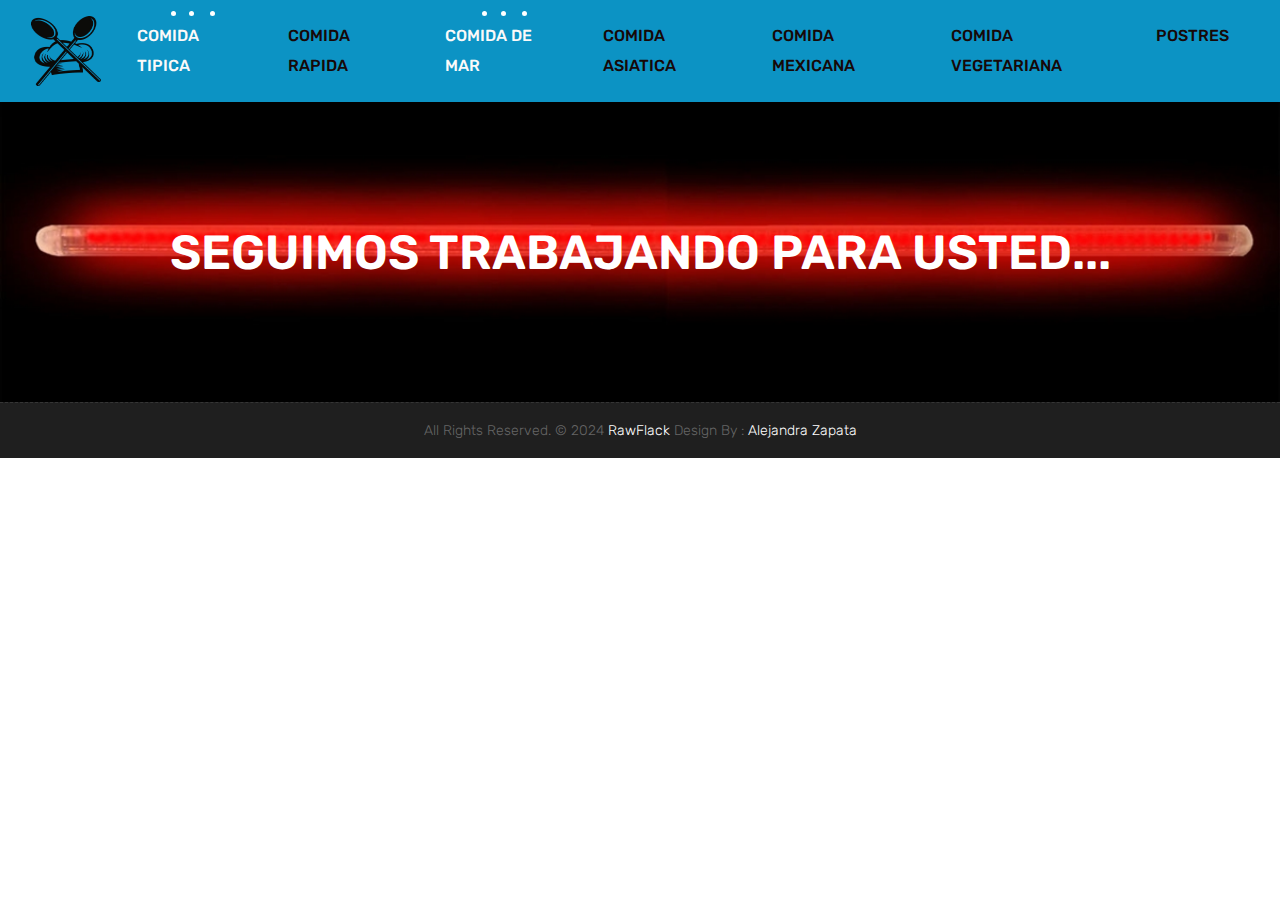
==== commit 6c2aa4bf: "..." ====
--- a/comidademar.html
+++ b/comidademar.html
@@ -156,7 +156,7 @@
 	
 	<div class="all-title-box"> 
 		<div class="container text-center">
-			<h1>SEGUIMOS TRABAJANDO PARA USTED<span class="m_1"></span></h1>
+			<h1>SEGUIMOS TRABAJANDO PARA USTED...<span class="m_1"></span></h1>
 		</div>
 	</div>
 	
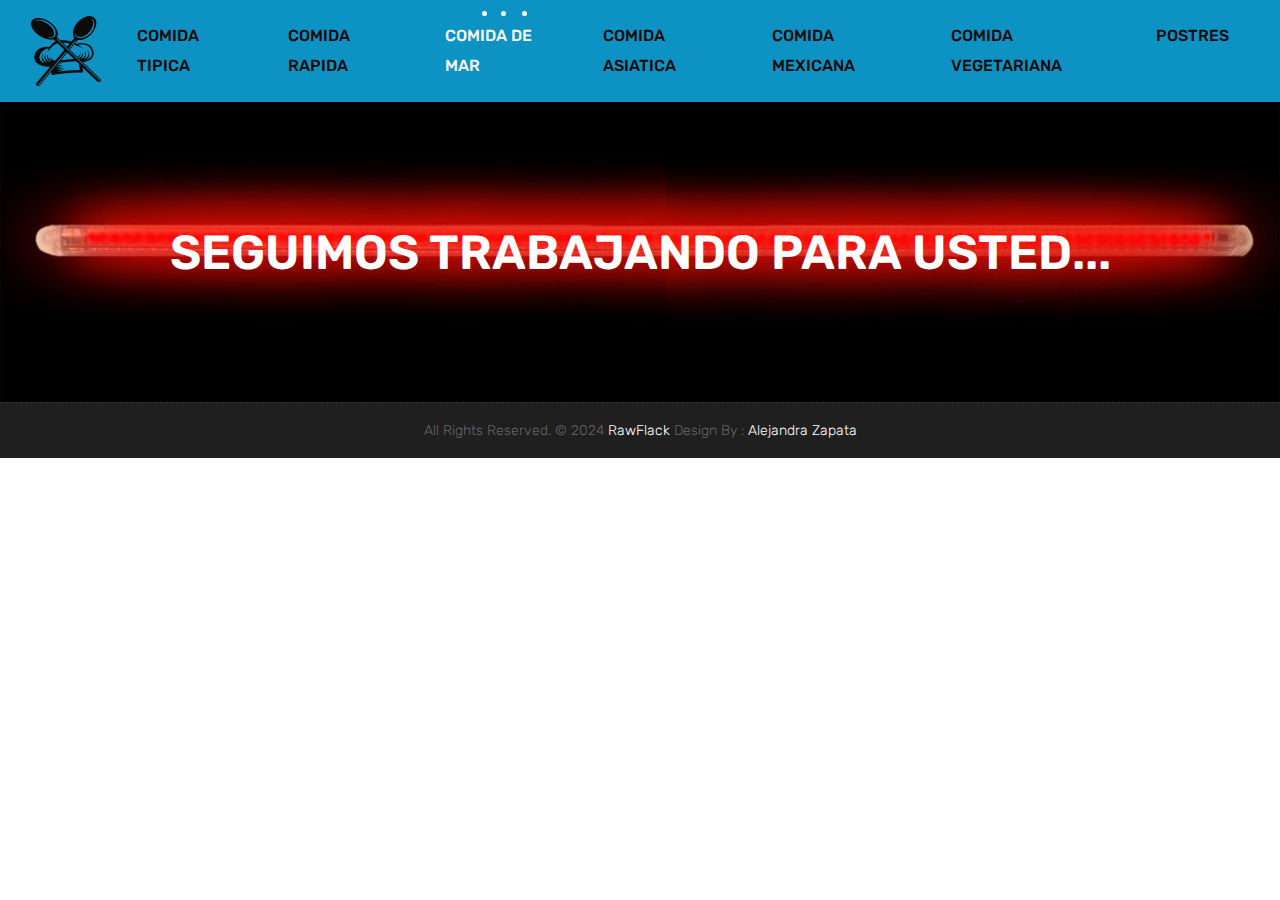
==== commit 97bdc81b: "Active" ====
--- a/comidademar.html
+++ b/comidademar.html
@@ -141,7 +141,7 @@
 			</button>
 			<div class="collapse navbar-collapse" id="navbars-host">
 				<ul class="navbar-nav ml-auto">
-					<li class="nav-item active"><a class="nav-link" href="ComidaTipica.html">COMIDA TIPICA</a></li>
+					<li class="nav-item"><a class="nav-link" href="ComidaTipica.html">COMIDA TIPICA</a></li>
 					<li class="nav-item"><a class="nav-link" href="ComidaRapida.html">COMIDA RAPIDA</a></li>
 					<li class="nav-item active"><a class="nav-link" href="Comidademar.html">COMIDA DE MAR</a></li>
 					<li class="nav-item"><a class="nav-link" href="Comidaasiatica.html">COMIDA ASIATICA</a></li>
